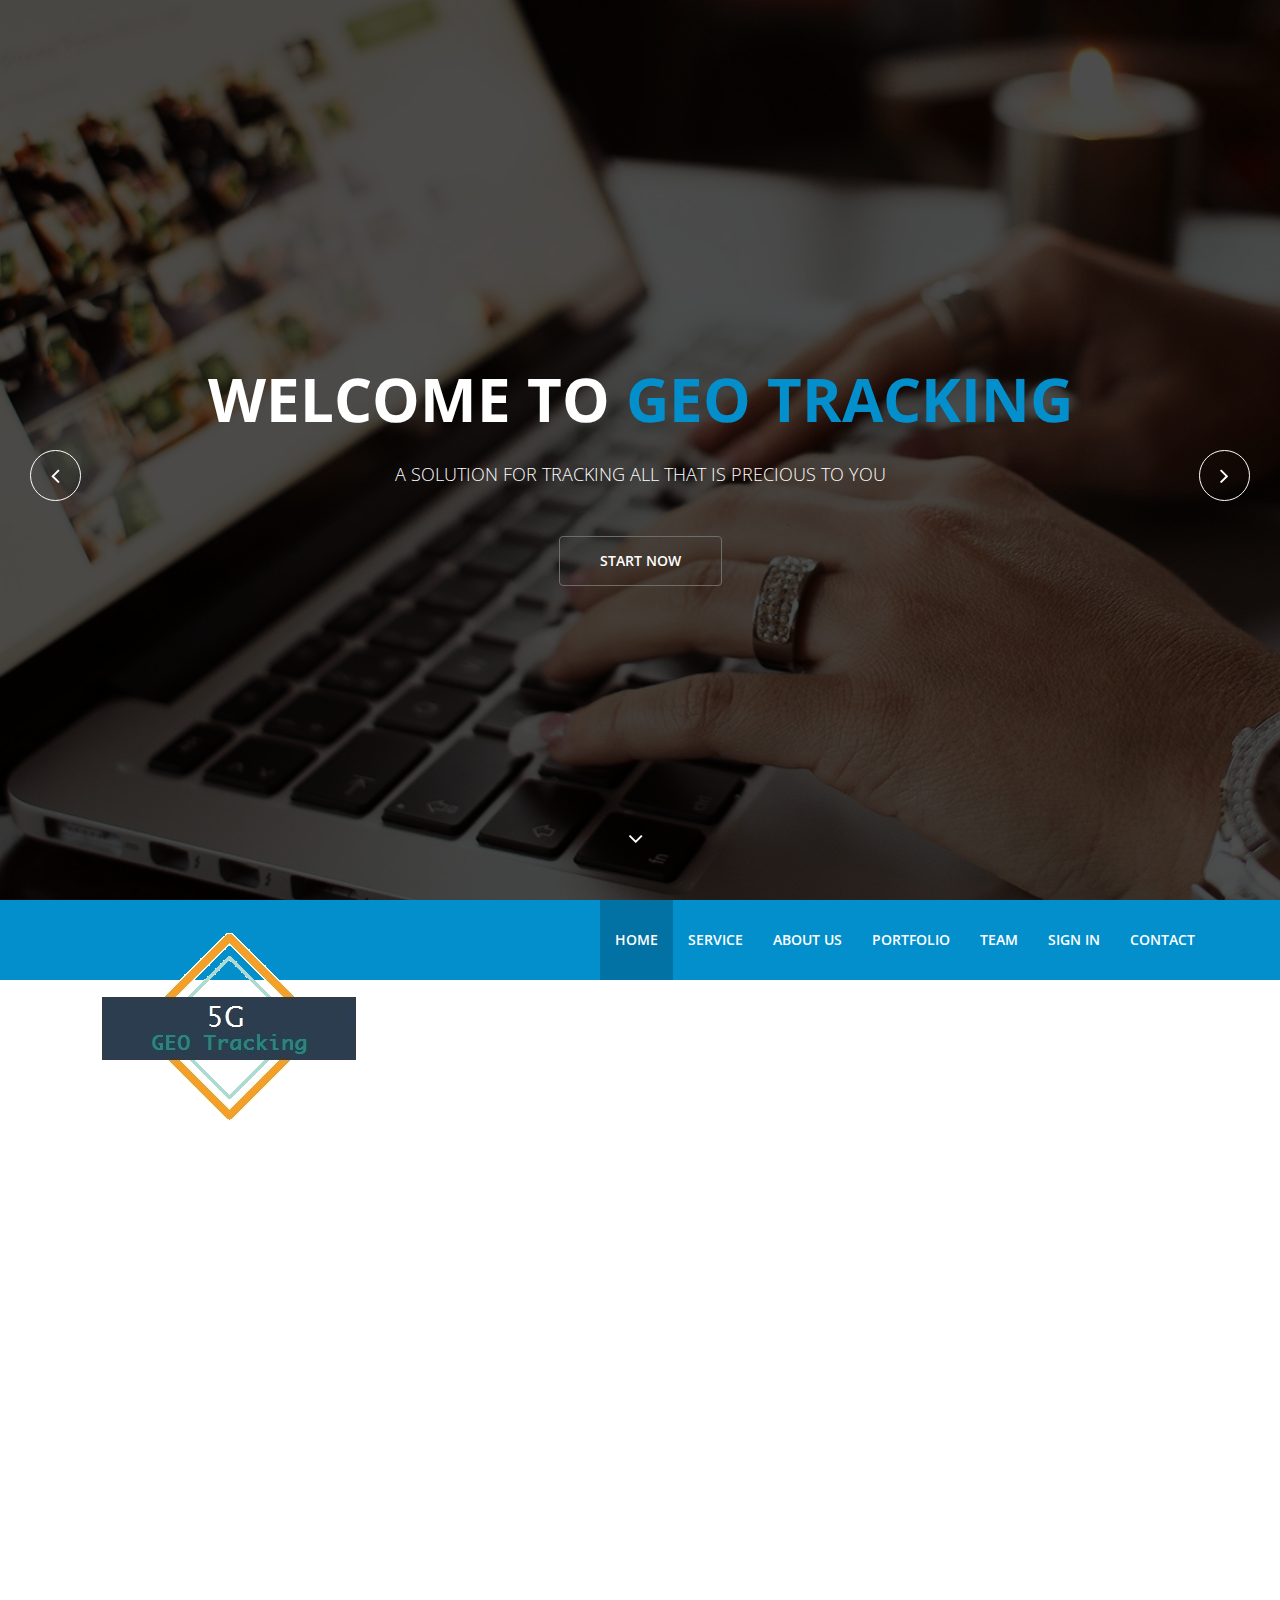
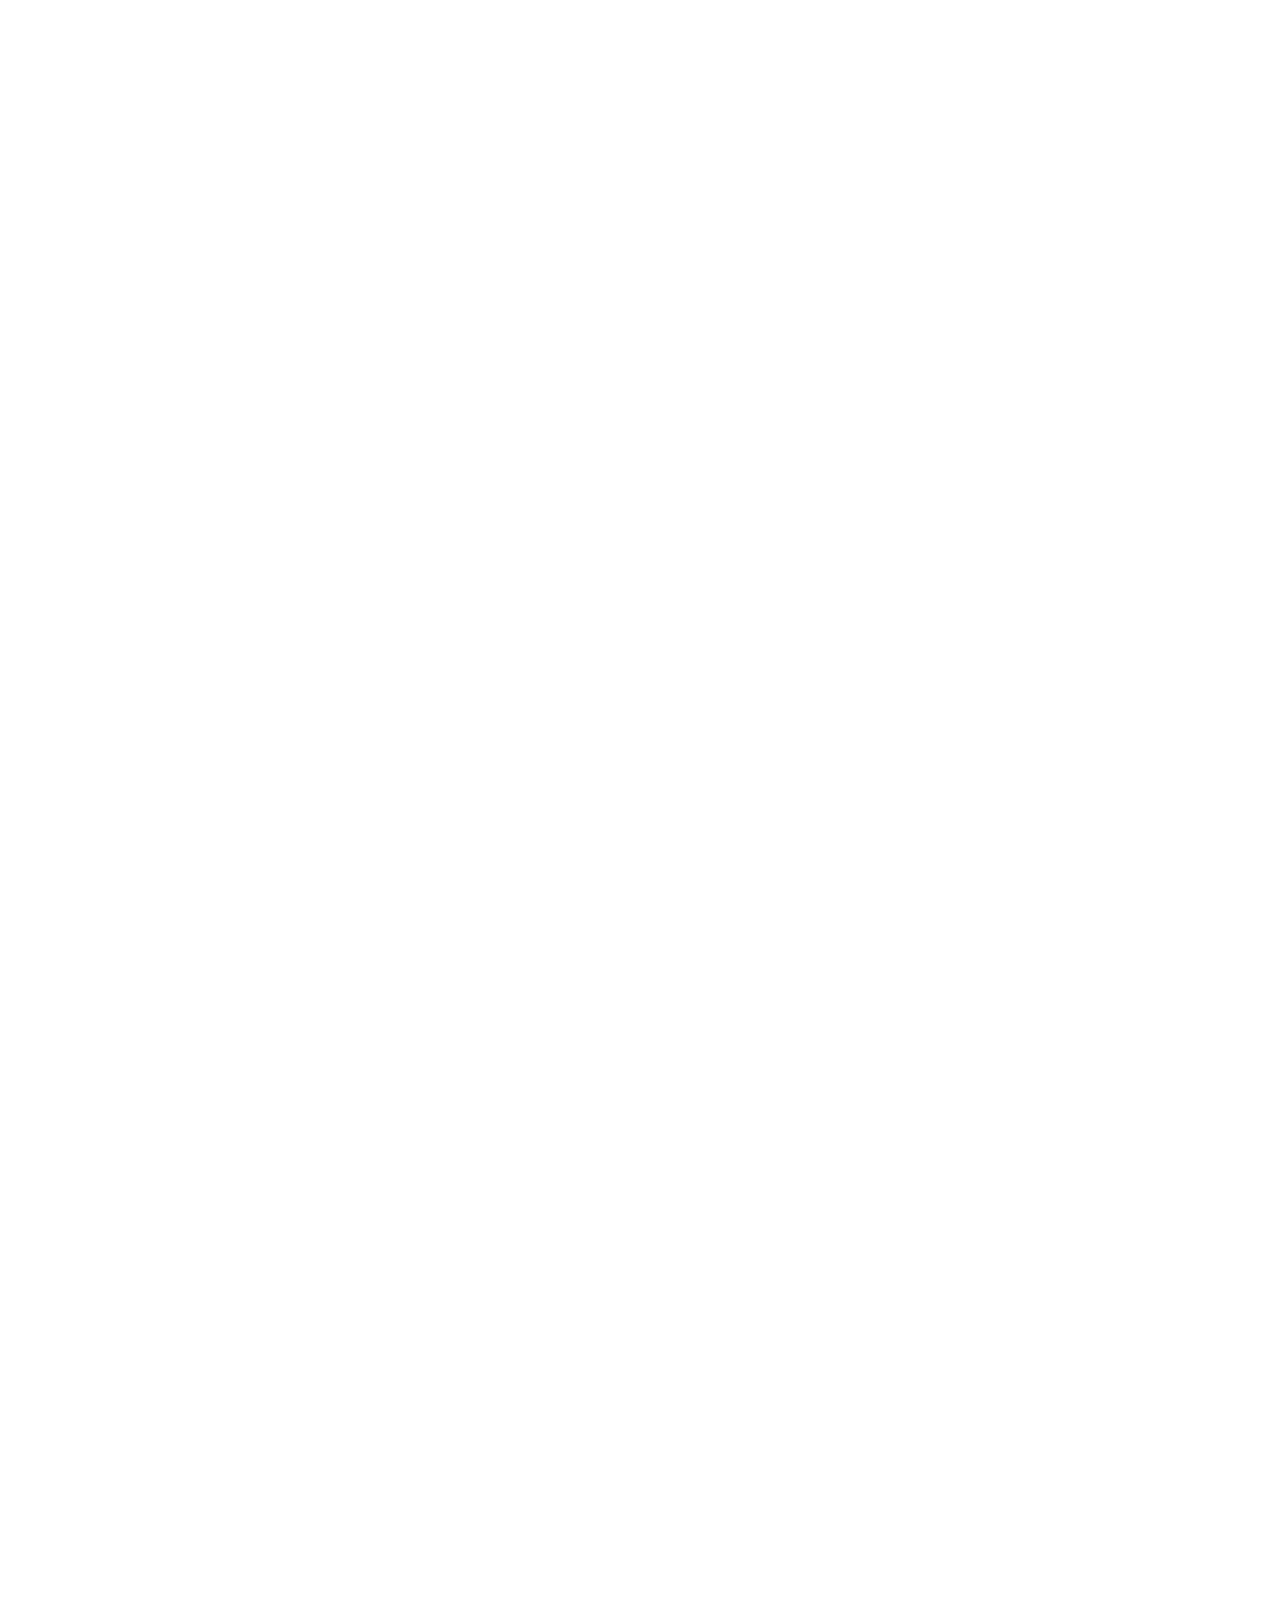
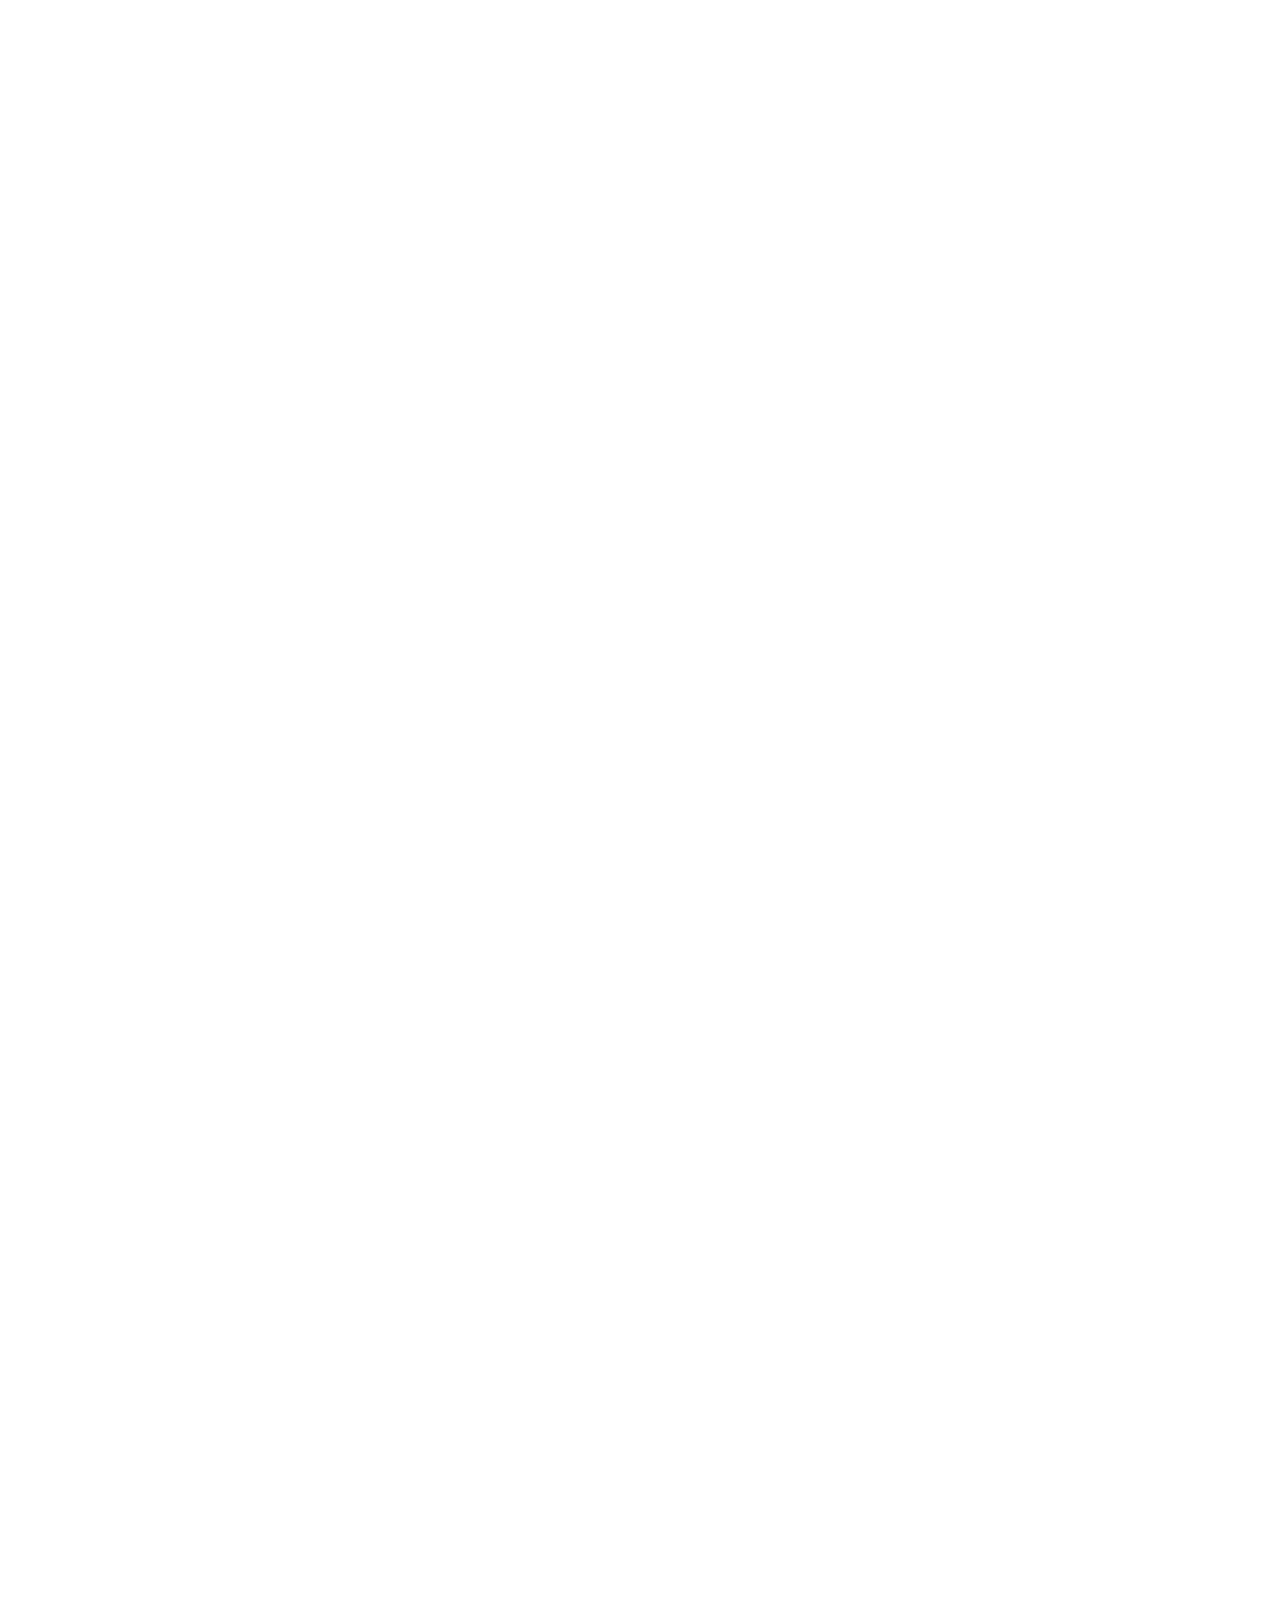
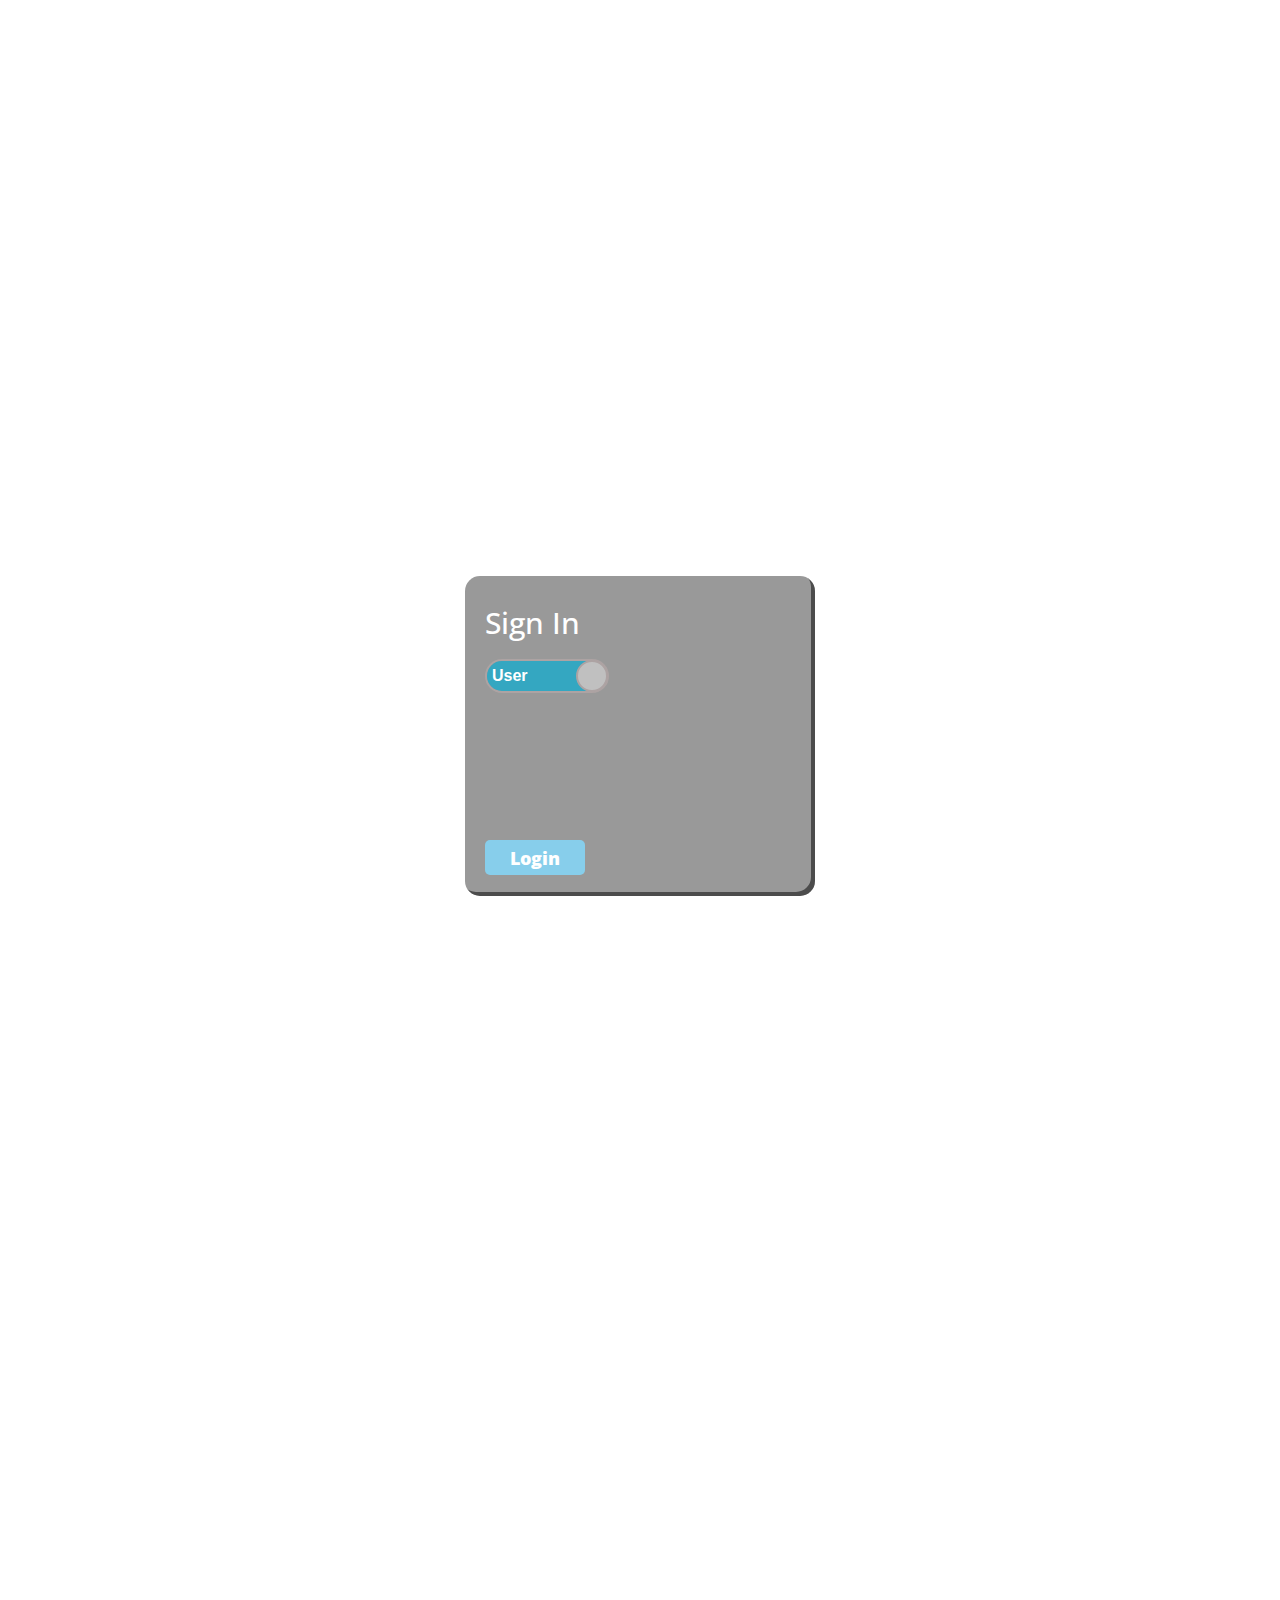
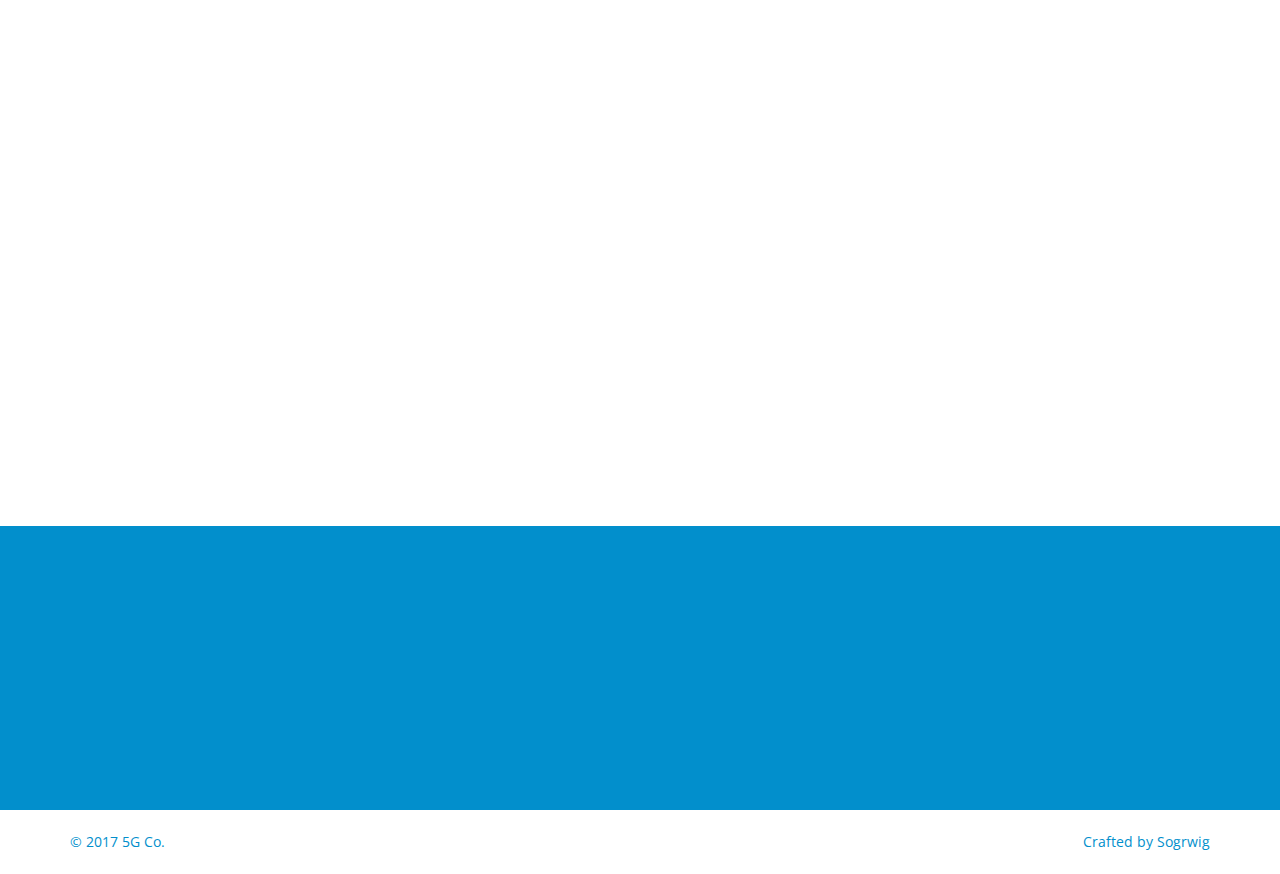
==== WebPages/Startpage/index.html @ 7ef36317 "page renamings" ====
<!DOCTYPE html>
<html lang="en">
<head>
  <meta charset="utf-8">
  <meta name="viewport" content="width=device-width, initial-scale=1.0">
  <meta name="description" content="">
  <meta name="author" content="">
  <title>GEO Tracking | 5G</title>
  <link href="css/bootstrap.min.css" rel="stylesheet">
  <link href="css/animate.min.css" rel="stylesheet"> 
  <link href="css/font-awesome.min.css" rel="stylesheet">
  <link href="css/lightbox.css" rel="stylesheet">
  <link href="css/main.css" rel="stylesheet">
  <link id="css-preset" href="css/presets/preset1.css" rel="stylesheet">
  <link href="css/responsive.css" rel="stylesheet">
  <link href="css/login.css" rel="stylesheet">
  <!--[if lt IE 9]>
    <script src="js/html5shiv.js"></script>
    <script src="js/respond.min.js"></script>
  <![endif]-->
  
  <link href='http://fonts.googleapis.com/css?family=Open+Sans:300,400,600,700' rel='stylesheet' type='text/css'>
  <!--<link rel="shortcut icon" href="images/favicon.ico">-->
  <link rel="apple-touch-icon" sizes="57x57" href="images/apple-icon-57x57.png">
  <link rel="apple-touch-icon" sizes="60x60" href="images/apple-icon-60x60.png">
  <link rel="apple-touch-icon" sizes="72x72" href="images/apple-icon-72x72.png">
  <link rel="apple-touch-icon" sizes="76x76" href="images/apple-icon-76x76.png">
  <link rel="apple-touch-icon" sizes="114x114" href="images/apple-icon-114x114.png">
  <link rel="apple-touch-icon" sizes="120x120" href="images/apple-icon-120x120.png">
  <link rel="apple-touch-icon" sizes="144x144" href="images/apple-icon-144x144.png">
  <link rel="apple-touch-icon" sizes="152x152" href="images/apple-icon-152x152.png">
  <link rel="apple-touch-icon" sizes="180x180" href="images/apple-icon-180x180.png">
  <link rel="icon" type="image/png" sizes="192x192"  href="images/android-icon-192x192.png">
  <link rel="icon" type="image/png" sizes="32x32" href="images/favicon-32x32.png">
  <link rel="icon" type="image/png" sizes="96x96" href="images/favicon-96x96.png">
  <link rel="icon" type="image/png" sizes="16x16" href="images/favicon-16x16.png">
  <link rel="manifest" href="images/manifest.json">
  <meta name="msapplication-TileColor" content="#ffffff">
  <meta name="msapplication-TileImage" content="images/ms-icon-144x144.png">
  <meta name="theme-color" content="#ffffff">
  
  <!--<script src='https://www.google.com/recaptcha/api.js'></script>-->
</head><!--/head-->

<body>

  <!--.preloader-->
  <div class="preloader"> <i class="fa fa-circle-o-notch fa-spin"></i></div>
  <!--/.preloader-->

  <header id="home">
    <div id="home-slider" class="carousel slide carousel-fade" data-ride="carousel">
      <div class="carousel-inner">
        <div class="item active" style="background-image: url(images/slider/1.jpg)">
          <div class="caption">
            <h1 class="animated fadeInLeftBig">Welcome to <span>GEO Tracking</span></h1>
            <p class="animated fadeInRightBig">A solution for tracking all that is precious to you</p>
            <a data-scroll class="btn btn-start animated fadeInUpBig" href="#services">Start now</a>
          </div>
        </div>
        <div class="item" style="background-image: url(images/slider/2.jpg)">
          <div class="caption">
            <h1 class="animated fadeInLeftBig">Protect your precious <span>Vehicle</span></h1>
            <p class="animated fadeInRightBig">GEO Tracking</p>
            <a data-scroll class="btn btn-start animated fadeInUpBig" href="#services">Start now</a>
          </div>
        </div>
        <div class="item" style="background-image: url(images/slider/3.jpg)">
          <div class="caption">
            <h1 class="animated fadeInLeftBig">Keep an eye over your entire <span>Truck Fleet</span></h1>
            <p class="animated fadeInRightBig">GEO Tracking</p>
            <a data-scroll class="btn btn-start animated fadeInUpBig" href="#services">Start now</a>
          </div>
        </div>
		<div class="item" style="background-image: url(images/slider/3.jpg)">
          <div class="caption">
            <h1 class="animated fadeInLeftBig">Easily find your <span>Lost Pet</span></h1>
            <p class="animated fadeInRightBig">GEO Tracking</p>
            <a data-scroll class="btn btn-start animated fadeInUpBig" href="#services">Start now</a>
          </div>
        </div>
		<div class="item" style="background-image: url(images/slider/3.jpg)">
          <div class="caption">
            <h1 class="animated fadeInLeftBig">Keep an eye over your <span>Naughty Child</span></h1>
            <p class="animated fadeInRightBig">GEO Tracking</p>
            <a data-scroll class="btn btn-start animated fadeInUpBig" href="#services">Start now</a>
		  </div>
        </div>
      </div>
      <a class="left-control" href="#home-slider" data-slide="prev"><i class="fa fa-angle-left"></i></a>
      <a class="right-control" href="#home-slider" data-slide="next"><i class="fa fa-angle-right"></i></a>

      <a id="tohash" href="#services"><i class="fa fa-angle-down"></i></a>

    </div><!--/#home-slider-->
    <div class="main-nav">
      <div class="container">
        <div class="navbar-header">
          <button type="button" class="navbar-toggle" data-toggle="collapse" data-target=".navbar-collapse">
            <span class="sr-only">Toggle navigation</span>
            <span class="icon-bar"></span>
            <span class="icon-bar"></span>
            <span class="icon-bar"></span>
          </button>
          <a class="navbar-brand" href="index.html">
            <h1><img class="img-responsive" src="images/logo.png" alt="logo"></h1>
          </a>                    
        </div>
        <div class="collapse navbar-collapse">
          <ul class="nav navbar-nav navbar-right">                 
            <li class="scroll active"><a href="#home">Home</a></li>
            <li class="scroll"><a href="#services">Service</a></li> 
            <li class="scroll"><a href="#about-us">About Us</a></li>                     
            <li class="scroll"><a href="#portfolio">Portfolio</a></li>
            <li class="scroll"><a href="#team">Team</a></li>
            <li class="scroll"><a href="#sign-in">Sign In</a></li>
            <li class="scroll"><a href="#contact">Contact</a></li>       
          </ul>
        </div>
      </div>
    </div><!--/#main-nav-->
  </header><!--/#home-->
  <section id="services">
    <div class="container">
      <div class="heading wow fadeInUp" data-wow-duration="1000ms" data-wow-delay="300ms">
        <div class="row">
          <div class="text-center col-sm-8 col-sm-offset-2">
            <h2>Our Services</h2>
            <p>Lorem ipsum dolor sit amet, consectetur adipisicing elit, sed do eiusmod tempor incididunt ut labore et dolore magna aliqua ut enim ad minim veniam</p>
          </div>
        </div> 
      </div>
      <div class="text-center our-services">
        <div class="row">
          <div class="col-sm-4 wow fadeInDown" data-wow-duration="1000ms" data-wow-delay="300ms">
            <div class="service-icon">
              <i class="fa fa-flask"></i>
            </div>
            <div class="service-info">
              <h3>Brand Identity</h3>
              <p>Lorem ipsum dolor sit amet, consectetur adipisicing elit, sed do eiusmod tempor incididunt ut labore et dolore</p>
            </div>
          </div>
          <div class="col-sm-4 wow fadeInDown" data-wow-duration="1000ms" data-wow-delay="450ms">
            <div class="service-icon">
              <i class="fa fa-umbrella"></i>
            </div>
            <div class="service-info">
              <h3>Creative Idea</h3>
              <p>Lorem ipsum dolor sit amet, consectetur adipisicing elit, sed do eiusmod tempor incididunt ut labore et dolore</p>
            </div>
          </div>
          <div class="col-sm-4 wow fadeInDown" data-wow-duration="1000ms" data-wow-delay="550ms">
            <div class="service-icon">
              <i class="fa fa-cloud"></i>
            </div>
            <div class="service-info">
              <h3>Awesome Support</h3>
              <p>Lorem ipsum dolor sit amet, consectetur adipisicing elit, sed do eiusmod tempor incididunt ut labore et dolore</p>
            </div>
          </div>
          <div class="col-sm-4 wow fadeInUp" data-wow-duration="1000ms" data-wow-delay="650ms">
            <div class="service-icon">
              <i class="fa fa-coffee"></i>
            </div>
            <div class="service-info">
              <h3>Professional Design</h3>
              <p>Lorem ipsum dolor sit amet, consectetur adipisicing elit, sed do eiusmod tempor incididunt ut labore et dolore</p>
            </div>
          </div>
          <div class="col-sm-4 wow fadeInUp" data-wow-duration="1000ms" data-wow-delay="750ms">
            <div class="service-icon">
              <i class="fa fa-bitbucket"></i>
            </div>
            <div class="service-info">
              <h3>App Development</h3>
              <p>Lorem ipsum dolor sit amet, consectetur adipisicing elit, sed do eiusmod tempor incididunt ut labore et dolore</p>
            </div>
          </div>
          <div class="col-sm-4 wow fadeInUp" data-wow-duration="1000ms" data-wow-delay="850ms">
            <div class="service-icon">
              <i class="fa fa-gift"></i>
            </div>
            <div class="service-info">
              <h3>Clean Code</h3>
              <p>Lorem ipsum dolor sit amet, consectetur adipisicing elit, sed do eiusmod tempor incididunt ut labore et dolore</p>
            </div>
          </div>
        </div>
      </div>
    </div>
  </section><!--/#services-->
  <section id="about-us" class="parallax">
    <div class="container">
      <div class="row">
        <div class="col-sm-6">
          <div class="about-info wow fadeInUp" data-wow-duration="1000ms" data-wow-delay="300ms">
            <h2>About us</h2>
            <p>Lorem ipsum dolor sit amet, consectetur adipisicing elit, sed do eiusmod tempor incididunt ut labore et dolore magna aliqua. Ut enim ad minim veniam, quis nostrud exercitation.Ullamco laboris nisi ut aliquip ex ea commodo consequat. </p>
            <p>Duis aute irure dolor in reprehenderit in voluptate velit esse cillum dolore eu fugiat nulla pariatur. Excepteur sint occaecat cupidatat non proident, sunt in culpa qui officia deserunt mollit anim id est laborum. Sed ut perspiciatis unde omnis iste. Lorem ipsum dolor sit amet, consectetur adipisicing elit, sed do eiusmod tempor incididunt ut labore et dolore magna aliqua.</p>
          </div>
        </div>
        <div class="col-sm-6">
          <div class="our-skills wow fadeInDown" data-wow-duration="1000ms" data-wow-delay="300ms">
            <div class="single-skill wow fadeInDown" data-wow-duration="1000ms" data-wow-delay="300ms">
              <p class="lead">User Experiances</p>
              <div class="progress">
                <div class="progress-bar progress-bar-primary six-sec-ease-in-out" role="progressbar"  aria-valuetransitiongoal="95">95%</div>
              </div>
            </div>
            <div class="single-skill wow fadeInDown" data-wow-duration="1000ms" data-wow-delay="400ms">
              <p class="lead">Web Design</p>
              <div class="progress">
                <div class="progress-bar progress-bar-primary six-sec-ease-in-out" role="progressbar"  aria-valuetransitiongoal="75">75%</div>
              </div>
            </div>
            <div class="single-skill wow fadeInDown" data-wow-duration="1000ms" data-wow-delay="500ms">
              <p class="lead">Programming</p>
              <div class="progress">
                <div class="progress-bar progress-bar-primary six-sec-ease-in-out" role="progressbar"  aria-valuetransitiongoal="60">60%</div>
              </div>
            </div>
            <div class="single-skill wow fadeInDown" data-wow-duration="1000ms" data-wow-delay="600ms">
              <p class="lead">Fun</p>
              <div class="progress">
                <div class="progress-bar progress-bar-primary six-sec-ease-in-out" role="progressbar"  aria-valuetransitiongoal="85">85%</div>
              </div>
            </div>
          </div>
        </div>
      </div>
    </div>
  </section><!--/#about-us-->

  <section id="portfolio">
    <div class="container">
      <div class="row">
        <div class="heading text-center col-sm-8 col-sm-offset-2 wow fadeInUp" data-wow-duration="1000ms" data-wow-delay="300ms">
          <h2>Our Portfolio</h2>
          <p>GEO Tracking is a GPS tracking system designed to track any type of objects equiped with a supported tracker, but it goes beyond in 
		  ensuring the safety of your beloved ones, finding them whenever you want. Various options are provided at nominal rates.</p>
		  <p>It serves not only as a simple tool to track objects online, but it can also be a lifesaver. The devices that are integrated 
		  with our system can ensure tracking of almost any object be it vehicles, or livings. Be it tracking of Children or even Pets, our services 
		  are very broadly designed to capture and serve all aspects that need to be considered.</p>
        </div>
      </div> 
    </div>
    <div class="container-fluid">
      <div class="row">
        <div class="col-sm-3">
          <div class="folio-item wow fadeInRightBig" data-wow-duration="1000ms" data-wow-delay="300ms">
            <div class="folio-image">
              <img class="img-responsive" src="images/portfolio/1.jpg" alt="">
            </div>
            <div class="overlay">
              <div class="overlay-content">
                <div class="overlay-text">
                  <div class="folio-info">
                    <h3>Dog Tracking</h3>
                    <!--<p>Design, Photography</p>-->
                  </div>
                  <div class="folio-overview">
                    <!--<span class="folio-link"><a class="folio-read-more" href="#" data-single_url="portfolio-single.html" ><i class="fa fa-link"></i></a></span>-->
                    <span class="folio-expand"><a href="images/portfolio/1.jpg" data-lightbox="portfolio"><i class="fa fa-search-plus"></i></a></span>
                  </div>
                </div>
              </div>
            </div>
          </div>
        </div>
        <div class="col-sm-3">
          <div class="folio-item wow fadeInLeftBig" data-wow-duration="1000ms" data-wow-delay="400ms">
            <div class="folio-image">
              <img class="img-responsive" src="images/portfolio/2.jpg" alt="">
            </div>
            <div class="overlay">
              <div class="overlay-content">
                <div class="overlay-text">
                  <div class="folio-info">
                    <h3>Dog Tracking</h3>
                  </div>
                  <div class="folio-overview">
                    <span class="folio-expand"><a href="images/portfolio/2.jpg" data-lightbox="portfolio"><i class="fa fa-search-plus"></i></a></span>
                  </div>
                </div>
              </div>
            </div>
          </div>
        </div>
        <div class="col-sm-3">
          <div class="folio-item wow fadeInRightBig" data-wow-duration="1000ms" data-wow-delay="500ms">
            <div class="folio-image">
              <img class="img-responsive" src="images/portfolio/3.jpg" alt="">
            </div>
            <div class="overlay">
              <div class="overlay-content">
                <div class="overlay-text">
                  <div class="folio-info">
                    <h3>Dog Tracking</h3>
                  </div>
                  <div class="folio-overview">
                    <span class="folio-expand"><a href="images/portfolio/3.jpg" data-lightbox="portfolio"><i class="fa fa-search-plus"></i></a></span>
                  </div>
                </div>
              </div>
            </div>
          </div>
        </div>
        <div class="col-sm-3">
          <div class="folio-item wow fadeInLeftBig" data-wow-duration="1000ms" data-wow-delay="600ms">
            <div class="folio-image">
              <img class="img-responsive" src="images/portfolio/4.jpg" alt="">
            </div>
            <div class="overlay">
              <div class="overlay-content">
                <div class="overlay-text">
                  <div class="folio-info">
                    <h3>Elderly Tracking</h3>
                  </div>
                  <div class="folio-overview">
                    <span class="folio-expand"><a href="images/portfolio/4.jpg" data-lightbox="portfolio"><i class="fa fa-search-plus"></i></a></span>
                  </div>
                </div>
              </div>
            </div>
          </div>
        </div>
        <div class="col-sm-3">
          <div class="folio-item wow fadeInRightBig" data-wow-duration="1000ms" data-wow-delay="700ms">
            <div class="folio-image">
              <img class="img-responsive" src="images/portfolio/5.jpg" alt="">
            </div>
            <div class="overlay">
              <div class="overlay-content">
                <div class="overlay-text">
                  <div class="folio-info">
                    <h3>Cat Tracking</h3>
                  </div>
                  <div class="folio-overview">
                    <span class="folio-expand"><a href="images/portfolio/5.jpg" data-lightbox="portfolio"><i class="fa fa-search-plus"></i></a></span>
                  </div>
                </div>
              </div>
            </div>
          </div>
        </div>
        <!--<div class="col-sm-3">
          <div class="folio-item wow fadeInLeftBig" data-wow-duration="1000ms" data-wow-delay="800ms">
            <div class="folio-image">
              <img class="img-responsive" src="images/portfolio/6.jpg" alt="">
            </div>
            <div class="overlay">
              <div class="overlay-content">
                <div class="overlay-text">
                  <div class="folio-info">
                    <h3>Fleet Tracking</h3>
                  </div>
                  <div class="folio-overview">
                    <span class="folio-expand"><a href="images/portfolio/6.jpg" data-lightbox="portfolio"><i class="fa fa-search-plus"></i></a></span>
                  </div>
                </div>
              </div>
            </div>
          </div>
        </div>-->
        <div class="col-sm-3">
          <div class="folio-item wow fadeInRightBig" data-wow-duration="1000ms" data-wow-delay="900ms">
            <div class="folio-image">
              <img class="img-responsive" src="images/portfolio/7.jpg" alt="">
            </div>
            <div class="overlay">
              <div class="overlay-content">
                <div class="overlay-text">
                  <div class="folio-info">
                    <h3>Fleet Tracking</h3>
                  </div>
                  <div class="folio-overview">
                    <span class="folio-expand"><a href="images/portfolio/7.jpg" data-lightbox="portfolio"><i class="fa fa-search-plus"></i></a></span>
                  </div>
                </div>
              </div>
            </div>
          </div>
        </div>
        <div class="col-sm-3">
          <div class="folio-item wow fadeInLeftBig" data-wow-duration="1000ms" data-wow-delay="1000ms">
            <div class="folio-image">
              <img class="img-responsive" src="images/portfolio/8.jpg" alt="">
            </div>
            <div class="overlay">
              <div class="overlay-content">
                <div class="overlay-text">
                  <div class="folio-info">
                    <h3>Fleet Tracking</h3>
                  </div>
                  <div class="folio-overview">
                    <span class="folio-expand"><a href="images/portfolio/8.jpg" data-lightbox="portfolio"><i class="fa fa-search-plus"></i></a></span>
                  </div>
                </div>
              </div>
            </div>
          </div>
        </div>
      </div>
    </div>
    <div id="portfolio-single-wrap">
      <div id="portfolio-single">
      </div>
    </div><!-- /#portfolio-single-wrap -->
  </section><!--/#portfolio-->

  <section id="team">
    <div class="container">
      <div class="row">
        <div class="heading text-center col-sm-8 col-sm-offset-2 wow fadeInUp" data-wow-duration="1200ms" data-wow-delay="300ms">
          <h2>The Team</h2>
          <p>Our Beliefs and Strengths are - Teamwork. Commitment. Professional Delivery.</p>
		  <p>Our experienced team of Developers, are committed, passionate and willing to be different and ready to provide solutions to match any customer requirement.</p>
        </div>
      </div>
      <div class="center team-members">
        <div class="row">
          <div class="col-sm-2">
            <div class="team-member wow flipInY" data-wow-duration="1000ms" data-wow-delay="300ms">
              <div class="member-image">
                <img class="img-responsive" src="images/team/giannakopoulos.JPG" alt="">
              </div>
              <div class="member-info">
                <h3>Giannakopoulos George</h3>
                <h4>Project Manager &amp; Developer</h4>
                <!--<p>test info...</p>-->
              </div>
              <!--<div class="social-icons">
                <ul>
                  <li><a class="facebook" href="#"><i class="fa fa-facebook"></i></a></li>
                  <li><a class="twitter" href="#"><i class="fa fa-twitter"></i></a></li>
                  <li><a class="linkedin" href="#"><i class="fa fa-linkedin"></i></a></li>
                  <li><a class="dribbble" href="#"><i class="fa fa-dribbble"></i></a></li>
                  <li><a class="rss" href="#"><i class="fa fa-rss"></i></a></li>
                </ul>
              </div>-->
            </div>
          </div>
          <div class="col-sm-2">
            <div class="team-member wow flipInY" data-wow-duration="1000ms" data-wow-delay="500ms">
              <div class="member-image">
                <img class="img-responsive" src="images/team/papakonstantinou.JPG" alt="">
              </div>
              <div class="member-info">
                <h3>Papakonstantinou George</h3>
                <h4>Developer &amp; Researcher</h4>
              </div>
            </div>
          </div>
          <div class="col-sm-2">
            <div class="team-member wow flipInY" data-wow-duration="1000ms" data-wow-delay="800ms">
              <div class="member-image">
                <img class="img-responsive" src="images/team/karanikas.JPG" alt="">
              </div>
              <div class="member-info">
                <h3>Karanikas George</h3>
                <h4>Developer</h4>
              </div>
            </div>
          </div>
          <div class="col-sm-2">
            <div class="team-member wow flipInY" data-wow-duration="1000ms" data-wow-delay="1100ms">
              <div class="member-image">
                <img class="img-responsive" src="images/team/glykas.jpg" alt="">
              </div>
              <div class="member-info">
                <h3>Glykas George</h3>
                <h4>Developer</h4>
              </div>
            </div>
          </div>
		  <div class="col-sm-2">
            <div class="team-member wow flipInY" data-wow-duration="1000ms" data-wow-delay="1100ms">
              <div class="member-image">
                <img class="img-responsive" src="images/team/zikas.jpg" alt="">
              </div>
              <div class="member-info">
                <h3>Zikas George</h3>
                <h4>Graphics Designer</h4>
              </div>
            </div>
          </div>
        </div>
      </div>            
    </div>
  </section><!--/#team-->

  <!--<section id="features" class="parallax">
    <div class="container">
      <div class="row count">
        <div class="col-sm-3 col-xs-6 wow fadeInLeft" data-wow-duration="1000ms" data-wow-delay="300ms">
          <i class="fa fa-user"></i>
          <h3 class="timer">4000</h3>
          <p>Happy Clients</p>
        </div>
        <div class="col-sm-3 col-xs-6 wow fadeInLeft" data-wow-duration="1000ms" data-wow-delay="500ms">
          <i class="fa fa-desktop"></i>
          <h3 class="timer">200</h3>                    
          <p>Modern Websites</p>
        </div> 
        <div class="col-sm-3 col-xs-6 wow fadeInLeft" data-wow-duration="1000ms" data-wow-delay="700ms">
          <i class="fa fa-trophy"></i>
          <h3 class="timer">10</h3>                    
          <p>WINNING AWARDS</p>
        </div> 
        <div class="col-sm-3 col-xs-6 wow fadeInLeft" data-wow-duration="1000ms" data-wow-delay="900ms">
          <i class="fa fa-comment-o"></i>                    
          <h3>24/7</h3>
          <p>Fast Support</p>
        </div>                 
      </div>
    </div>
  </section>--><!--/#features-->

  <section id="pricing">
    <div class="container">
      <div class="row">
        <div class="heading text-center col-sm-8 col-sm-offset-2 wow fadeInUp" data-wow-duration="1200ms" data-wow-delay="300ms">
          <h2>Pricing Table</h2>
          <p>Choose plan that best fits your needs. Move to higher plan as your fleet grows or your needs change</p>
        </div>
      </div>
      <div class="pricing-table">
        <div class="row">
          <div class="col-sm-3">
            <div class="single-table featured wow flipInY" data-wow-duration="1000ms" data-wow-delay="300ms">
              <h3>Individual</h3>
              <div class="price">
				$15<span> Initial</span> 
				<br>
                $6<span>/Month</span> 
				<br>
				<span><b>General Use</b></span> 			
              </div>
              <ul>
                <li>Standalone / 1 Week Battery</li>
                <li>With USB Charger</li>
                <li>With Magnetic Holder</li>
              </ul>
              <!--<a href="#" class="btn btn-lg btn-primary">Sign up</a>-->
            </div>
          </div>
          <div class="col-sm-3">
            <div class="single-table wow flipInY" data-wow-duration="1000ms" data-wow-delay="500ms">
              <h3>Animal Friend</h3>
              <div class="price">
                $40<span> Initial</span> 
				<br>
                $7<span>/Month</span> 
				<br>
				<span><b>1 Pet Tracking</b></span> 	                              
              </div>
              <ul>
			     <li>Standalone / 1 Week Battery</li>
                <li>With USB Charger</li>
				 <li>With Colar</li>
                <li>Waterproof</li>
                <li>Dustproof</li>
              </ul>
            </div>
          </div>
          <div class="col-sm-3">
            <div class="single-table wow flipInY" data-wow-duration="1000ms" data-wow-delay="800ms">
              <h3>Vehicle Worried</h3>
              <div class="price">
                $60<span> Initial</span> 
				<br>
                $8<span>/Month</span> 
				<br>
				<span><b>1 Vehicle Tracking</b></span> 	                              
              </div>
              <ul>
                <li>Free Installation</li>
				<li>With Power Adapter</li>
                <li>High Temperature Resistant</li>
                <li>Waterproof</li>
                <li>Full Metal Housing</li>
              </ul>
            </div>
          </div>
          <div class="col-sm-3">
            <div class="single-table wow flipInY" data-wow-duration="1000ms" data-wow-delay="1100ms">
              <h3>Professional</h3>
              <div class="price">
                $250<span> Initial</span> 
				<br>
                $35<span>/Month</span> 
				<br>
				<span><b>5 Vehicle Tracking</b></span> 	                   
              </div>
              <ul>
                <li>Free Installation</li>
				<li>With Power Adapter</li>
                <li>High Temperature Resistant</li>
                <li>Waterproof</li>
                <li>Full Metal Housing</li>
				<li>Special Price</li>
              </ul>
            </div>
          </div>
        </div>
      </div>
    </div>
  </section><!--/#pricing-->


  <section id="sign-in">
	<section id="contact-us" class="parallax">
		<div class="container">
			<div class="aa">
				<h2>Sign In</h2>
				<form class="form-signin" method="POST" action="php/login.php">
					<div class="onoffswitch">
						<input type="checkbox" name="onoffswitch" class="onoffswitch-checkbox" id="myonoffswitch" checked>
						<label class="onoffswitch-label" for="myonoffswitch">
							<span class="onoffswitch-inner"></span>
							<span class="onoffswitch-switch"></span>
						</label>
					</div>
					<br>
					<input type="text" name="user" class="form-control" placeholder="Username....">
					<br>
					<input type="password" name="pass" id="inputPassword" class="form-control" placeholder="Password..." required>
					<br>
					<input id="button" type="submit" name="submit" value=Login>
					<!--class="btn btn-lg btn-primary btn-block"-->
					<!--<div class="g-recaptcha" data-sitekey="6Le-cBoUAAAAACB_XNV3aySTA-RICEoY4eFaghPb"></div>-->
				</form>
			</div>
		</section>
    </div>
  </section><!--/#sign_in-->

  <section id="contact">
    <div id="google-map" class="wow fadeIn" data-latitude="37.9959449" data-longitude="23.7320951" data-wow-duration="1000ms" data-wow-delay="400ms"></div>
    <div id="twitter" class="parallax">
      <div class="container">
        <div class="row">
          <div class="heading text-center col-sm-8 col-sm-offset-2 wow fadeInUp" data-wow-duration="1000ms" data-wow-delay="300ms">
            <h2>Contact Us</h2>
            <p>Get in touch with GEO Tracking Team, one of the best GPS tracking platforms in the world.</p>
          </div>
        </div>
        <div class="contact-form wow fadeIn" data-wow-duration="1000ms" data-wow-delay="600ms">
          <div class="row">
            <div class="col-sm-6">
              <form id="main-contact-form" name="contact-form" method="post" action="#">
                <div class="row  wow fadeInUp" data-wow-duration="1000ms" data-wow-delay="300ms">
                  <div class="col-sm-6">
                    <div class="form-group">
                      <input type="text" name="name" class="form-control" placeholder="Name" required="required">
                    </div>
                  </div>
                  <div class="col-sm-6">
                    <div class="form-group">
                      <input type="email" name="email" class="form-control" placeholder="Email Address" required="required">
                    </div>
                  </div>
                </div>
                <div class="form-group">
                  <input type="text" name="subject" class="form-control" placeholder="Subject" required="required">
                </div>
                <div class="form-group">
                  <textarea name="message" id="message" class="form-control" rows="4" placeholder="Enter your message" required="required"></textarea>
                </div>                        
                <div class="form-group">
                  <button type="submit" class="btn-submit">Send Now</button>
                </div>
              </form>   
            </div>
            <div class="col-sm-6">
              <div class="contact-info wow fadeInUp" data-wow-duration="1000ms" data-wow-delay="300ms">
                <p>GEO Tracking pays great attention to its customers comments. We gladly accept any criticism and 
				always listen and respond with attention to everybody.</p>
				<p>Also if you want to make an inquiry for a non listed product, or a specialised offer, do not hesitate to contact us! </p>
                <ul class="address">
                  <li><i class="fa fa-map-marker"></i> <span> Address:</span> 4 Pellinis St. </li>
                  <li><i class="fa fa-phone"></i> <span> Phone:</span> +30 210 999 9999  </li>
                  <li><i class="fa fa-envelope"></i> <span> Email:</span><a href="mailto:someone@yoursite.com"> support@geo_tracking.com</a></li>
                  <li><i class="fa fa-globe"></i> <span> Website:</span> <a href="#">www.i_dont_know.com</a></li>
                </ul>
              </div>                            
            </div>
          </div>
        </div>
      </div>
    </div>        
  </section><!--/#contact-->
  <footer id="footer">
    <div class="footer-top wow fadeInUp" data-wow-duration="1000ms" data-wow-delay="300ms">
      <div class="container text-center">
        <div class="footer-logo">
          <a href="index.html"><img class="img-responsive" src="images/logo.png" alt=""></a>
        </div>
        <!--<div class="social-icons">
          <ul>
            <li><a class="envelope" href="#"><i class="fa fa-envelope"></i></a></li>
            <li><a class="twitter" href="#"><i class="fa fa-twitter"></i></a></li> 
            <li><a class="dribbble" href="#"><i class="fa fa-dribbble"></i></a></li>
            <li><a class="facebook" href="#"><i class="fa fa-facebook"></i></a></li>
            <li><a class="linkedin" href="#"><i class="fa fa-linkedin"></i></a></li>
            <li><a class="tumblr" href="#"><i class="fa fa-tumblr-square"></i></a></li>
          </ul>
        </div>-->
      </div>
    </div>
    <div class="footer-bottom">
      <div class="container">
        <div class="row">
          <div class="col-sm-6">
            <p>&copy; 2017 5G Co.</p>
          </div>
          <div class="col-sm-6">
            <p class="pull-right">Crafted by <a href="http://www.mc-class.gr/user/profile.php?id=3149">Sogrwig</a></p>
          </div>
        </div>
      </div>
    </div>
  </footer>

  <script type="text/javascript" src="js/jquery.js"></script>
  <script type="text/javascript" src="js/bootstrap.min.js"></script>
  <script type="text/javascript" src="https://maps.googleapis.com/maps/api/js?key=AIzaSyDHDcpQOKwPI_-DSmat_pI03h4186-0-2A&callback=initMap"></script>
  <script type="text/javascript" src="js/jquery.inview.min.js"></script>
  <script type="text/javascript" src="js/wow.min.js"></script>
  <script type="text/javascript" src="js/mousescroll.js"></script>
  <script type="text/javascript" src="js/smoothscroll.js"></script>
  <script type="text/javascript" src="js/jquery.countTo.js"></script>
  <script type="text/javascript" src="js/lightbox.min.js"></script>
  <script type="text/javascript" src="js/main.js"></script>

</body>
</html>
---- WebPages/Startpage/css/main.css ----
/*************************
*******Typography******
**************************/

body {
  font-family: 'Open Sans', sans-serif;
  font-size: 14px;
  line-height: 24px;
  color: #666;
  background-color: #fff;
}

h1, h2, h3, h4, h5, h6 {
  color: #333;
}

h2 {
  font-size: 30px;
  margin-bottom: 20px;
}

h3 {
  font-size: 18px;
}

.parallax {
  background-size: cover;
  background-repeat: no-repeat;
  background-position: center;
  background-attachment: fixed;
}

.parallax,
.parallax h1,
.parallax h2,
.parallax h3,
.parallax h4,
.parallax h5,
.parallax h6 {
  color: #fff;
}

.parallax input[type="text"],
.parallax input[type="text"]:hover,
.parallax input[type="email"],
.parallax input[type="email"]:hover,
.parallax input[type="url"],
.parallax input[type="url"]:hover,
.parallax input[type="password"],
.parallax input[type="password"]:hover,
.parallax textarea,
.parallax textarea:hover {
  font-weight: 300;
  color: #fff;
}

.btn {
  border: 0;
  border-radius: 0;
}

.btn.btn-primary:hover {
  background-color: #017fb5;
}

.navbar-nav li a:hover, 
.navbar-nav li a:focus {
  outline:none;
  outline-offset: 0;
  text-decoration:none;  
  background: transparent;
}

a {
  text-decoration: none;
  -webkit-transition: 300ms;
  -moz-transition: 300ms;
  -o-transition: 300ms;
  transition: 300ms;
}

a:focus, 
a:hover {
  text-decoration: none;
  outline: none
}

section {
  padding: 90px 0;
}

.heading {
  padding-bottom:90px;
}

.preloader {
  position: fixed;
  top: 0;
  left: 0;
  right: 0;
  bottom: 0;
  z-index: 999999;
  background: #fff;
}

.preloader > i {
  position: absolute;
  font-size: 36px;
  line-height: 36px;
  top: 50%;
  left: 50%;
  height: 36px;
  width: 36px;
  margin-top: -15px;
  margin-left: -15px;
  display: inline-block;
}


/*************************
********Home CSS**********
**************************/
#home-slider {
  overflow: hidden;
  position: relative;
}

#home-slider .caption {
  position: absolute;
  top: 50%;
  margin-top: -104px;
  left: 0;
  right: 0;
  text-align: center;
  text-transform: uppercase;
  z-index: 15;
  font-size: 18px;
  font-weight: 300;
  color: #fff;
}

#home-slider .caption h1 {
  color: #fff;
  font-size: 60px;
  font-weight: 700;
  margin-bottom: 30px;
}

.caption .btn-start {
  color: #fff;
  font-size: 14px;
  font-weight: 600;
  padding:14px 40px;
  border: 1px solid #6e6d6c;
  border-radius: 4px;
  margin-top: 40px;
}

.caption .btn-start:hover {
  color: #fff
}

.carousel-fade .carousel-inner .item {
  opacity: 0;
  -webkit-transition-property: opacity;
  transition-property: opacity;
  background-repeat: no-repeat;
  background-size: cover;
  height: 2037px;
}

.carousel-fade .carousel-inner .item:after {
  content: " ";
  position: absolute;
  top: 0;
  bottom: 0;
  left: 0;
  right: 0;
  background: rgba(0,0,0,.7);
}

.carousel-fade .carousel-inner .active {
  opacity: 1;
}
.carousel-fade .carousel-inner .active.left,
.carousel-fade .carousel-inner .active.right {
  left: 0;
  opacity: 0;
  z-index: 1;
}
.carousel-fade .carousel-inner .next.left,
.carousel-fade .carousel-inner .prev.right {
  opacity: 1;
}
.carousel-fade .carousel-control {
  z-index: 2;
}

.left-control, .right-control {
  position: absolute;
  top: 50%;
  height: 51px;
  width: 51px;
  line-height: 48px;
  border-radius: 50%;
  border:1px solid #fff;  
  z-index: 20;
  font-size: 24px;
  color: #fff;
  text-align: center;
  -webkit-transition: all 0.5s ease;
  -moz-transition: all 0.5s ease;
  -ms-transition: all 0.5s ease;
  -o-transition: all 0.5s ease;
  transition: all 0.5s ease;
}

.left-control {
  left: -51px
} 

.right-control {
  right: -51px;
}

.left-control:hover, 
.right-control:hover {
  color: #fff;
}

#home-slider:hover .left-control {
  left:30px
} 

#home-slider:hover .right-control {
  right:30px
}

#home-slider .fa-angle-down {
  position: absolute;
  left: 50%;
  bottom: 50px;
  color: #fff;
  display: inline-block;
  width: 24px;
  margin-left: -12px;
  font-size: 24px;
  line-height: 24px;
  z-index: 999;
  -webkit-animation: bounce 3000ms infinite;
  animation: bounce 3000ms infinite;
}

.navbar-right li a {
  color: #fff;
  text-transform: uppercase;
  font-size: 14px;
  font-weight: 600;
  padding-top: 30px;
  padding-bottom: 30px;
}

.navbar-right li.active a {
  background-color: rgba(0,0,0,.2);
}

.navbar-brand h1 {
  margin-top: 5px;
}

/*************************
********Service CSS*******
**************************/

.service-icon {
  border-radius: 4px;
  color: #fff;
  display: inline-block;
  font-size: 36px;
  height: 90px;
  line-height: 90px;
  width: 90px;  
  -webkit-transition: background-color 0.2s ease;
  transition: background-color 0.2s ease;
}

.our-services .col-sm-4:hover .service-icon {
  background-color: #333;
}

.our-services .col-sm-4 {
  border-right:1px solid #f2f2f2;
  border-bottom:1px solid #f2f2f2;
  padding-bottom: 50px;
}

.our-services .col-sm-4:nth-child(4), 
.our-services .col-sm-4:nth-child(5), 
.our-services .col-sm-4:nth-child(6) {
  border-bottom:0;
  padding-top: 60px;
}

.our-services .col-sm-4:nth-child(3), 
.our-services .col-sm-4:nth-child(6) {
  border-right:0;
}

.service-info h3 {
  margin-top: 35px;
}

/*************************
********About CSS*******
**************************/
#about-us {
  background-image: url(../images/about-bg.jpg);
  padding: 60px 0;
}

#about-us h2 {
  margin-top: 0;
  color: #fff;
}

#about-us .lead {
  font-size: 16px;
  margin-bottom: 10px;
}

#about-us h1 {
  margin-bottom: 30px;
}

.progress{
  height: 20px;
  background-color: #fff;
  border-radius: 0;
  box-shadow: none;
  -webkit-box-shadow: none;
  margin-bottom: 25px;
}

.progress-bar{
  box-shadow: none;
  -webkit-box-shadow: none;
  text-align: right;
  padding-right: 12px;
  font-size: 12px;
  font-weight: 600;
}


.progress .progress-bar.six-sec-ease-in-out {
  -webkit-transition: width 2s ease-in-out;
  transition:  width 2s ease-in-out;
}

/*************************
********portfolio CSS*****
**************************/

#portfolio .container-fluid, 
#portfolio .col-sm-3  {
  overflow: hidden;
  padding: 0;
}

#portfolio .folio-item {
  position: relative;
}

#portfolio .overlay {
  background-color: #000;
  color: #fff; 
  left: 0;
  right:0;
  bottom:-100%;
  height: 0;
  position: absolute;
  text-align: center;
  opacity:0;  
  -webkit-transition: all 0.5s ease-in-out;
  transition: all 0.5s ease-in-out;
}

.overlay .overlay-content {
  display: table;
  height: 100%;
  width: 100%;
}

.overlay .overlay-text {
  display: table-cell;
  vertical-align: middle;
}

.overlay .folio-info {
  opacity: 0;
  margin-bottom: 75px;
  margin-top: -75px;
  -webkit-transition: all 1s ease-in-out;
  transition: all 1s ease-in-out;
}

.overlay .folio-info h3 {
  margin-top: 0;
  color: #fff;
}

.folio-overview a {
  font-size: 18px;
  color: #333;
  height: 50px;
  width: 50px;
  line-height: 50px;
  border-radius: 50%;
  background-color: #fff;
  display: inline-block;
  margin-top: 20px;
  margin-right: 5px;
}

.folio-overview a:hover {
  color: #fff;
}

.folio-overview .folio-expand {
  margin-top: -500px;
  margin-left: -500px;
}

.folio-image, .folio-overview .folio-expand {
  -webkit-transition: all 0.8s ease-in-out;
  transition: all 0.8s ease-in-out;
}

#portfolio .folio-item:hover .folio-image {
  -webkit-transform: scale(1.5) rotate(-15deg);
  transform: scale(1.5) rotate(-15deg);
}

.folio-image img {
  width: 100%;
}

#portfolio .folio-item:hover .overlay {
  opacity: 0.8;
  bottom: 0;
  height: 100%;
}

#portfolio .folio-item:hover .folio-overview .folio-expand {
  margin-top: 0;
  margin-left:0;
}

#portfolio .folio-item:hover .overlay .folio-info {
  opacity: 1;  
  margin-bottom:0;
  margin-top:0;
}


#single-portfolio {
  padding: 90px 0;
  background: #f5f5f5;
  position: relative;
}

#single-portfolio img {
  width: 100%;
  margin-bottom: 10px;
}

#single-portfolio .close-folio-item {
  position: absolute;
  top: 30px;
  font-size: 34px;
  width: 34px;
  height: 34px;
  left: 50%;
  color: #999;
  margin-left: -17px;
}

/*************************
*********Team CSS*********
**************************/
#team {
  padding-top: 0;
}

.team-members {
  margin-bottom: 25px;
}

.social-icons {
  margin-top:30px;
  text-align: center;
}

.social-icons ul {
  list-style: none;
  padding: 0;
  margin: 0;
  display: inline-block;
}

.social-icons ul li {
  float: left;
  margin-right: 8px;
}

.social-icons ul li:last-child {
  margin-right: 0;
}

.social-icons ul li a {
  color:#fff;
  background-color: #d9d9d9;
  height: 36px;
  width: 36px;
  line-height: 36px;
  display: block;
  font-size: 16px;
  opacity: 0.8;
}

.social-icons ul li a:hover {
  opacity: 1;
  -webkit-transform: scale(1.2);
  transform: scale(1.2);
}

.team-member {
  text-align: center;
  color: #333;
  font-size: 14px;
}

.team-member:hover .social-icons ul li a.facebook {
  background-color: #3b5999;
}
.team-member:hover .social-icons ul li a.twitter {
  background-color: #2ac6f7;
}
.team-member:hover .social-icons ul li a.dribbble {
  background-color: #ff5b92;
}
.team-member:hover .social-icons ul li a.linkedin {
  background-color: #036dc0;
}
.team-member:hover .social-icons ul li a.rss {
  background-color: #ff6b00;
}

#team .img-responsive {
  width: 100%;
}

.member-info h3 {
  margin-top: 35px;
}

.member-info h4 {
  font-size: 14px;
  margin-bottom: 15px;
  color: #999;
}


/*************************
*******Features CSS*******
**************************/
#features {
  text-align: center;
  background-image: url(../images/features-bg.jpg);
}

#features i {
  font-size: 48px;
}

#features h3 {
  margin-top: 15px;
  font-size: 30px;
  margin-bottom: 7px;
  color: #fff;
}

#features .slider-overlay {
  opacity: 0.8;
}


/*************************
*****Pricing Table CSS****
**************************/
.pricing-table {
  text-align: center;
}

.single-table {
  padding: 30px 20px 20px;
  border:1px solid #f2f2f2;
}

.single-table h3 {
  margin-top: 0;
  padding: 0;
  font-size: 18px;
  text-transform: uppercase;
  margin-bottom: 30px;
}

.price {
  font-size: 36px;
  line-height: 36px;
}

.price span {
  font-size: 14px;
  line-height: 14px;
}

.single-table ul {
  list-style: none;
  padding: 0;
  margin: 30px 0;
}

.single-table ul li {
  line-height: 30px;
}

.single-table.featured {  
  color: #fff;
}

.single-table.featured h3 { 
  color: #fff;
}

.single-table.featured .btn.btn-primary {
  background-color: #fff;
}

/*************************
********Twitter CSS*******
**************************/
#twitter {
  background-image: url(../images/twitter-bg.jpg);
}

#twitter > div {
  text-align: center;
  position: relative;
}

#twitter-carousel {
  position: relative;
  z-index: 15
}

.twitter-icon {
  position: relative;
  z-index: 15;
  color: #fff;
}

.twitter-icon .fa-twitter {
  font-size: 24px;
  height: 64px;
  width: 64px;
  line-height: 65px;
  border-radius: 50%; 
  position: relative;
}

.twitter-icon .fa-twitter:after {
  position: absolute;
  content: "";
  border-width: 8px;
  border-style: solid;
  left: 24px;
  bottom: -14px;
}

#twitter-carousel .item {
  padding: 0 55px;
}

#twitter-carousel .item a {
  color: #fff;
}

.twitter-icon h4 {
  text-transform: uppercase;
  margin-top: 25px;
  margin-bottom: 25px;
  color: #fff;
}

.twitter-left-control, 
.twitter-right-control {
  position: absolute;
  top: 50%;
  color: #fff;
  border: 1px solid #fafafa;
  height:34px;
  width: 34px;
  line-height: 31px;
  margin-top: -17px;
  font-size: 18px;
  border-radius: 50%;
  z-index: 15
}

.twitter-left-control {
  left: 80px;
} 

.twitter-right-control {
  right: 80px
}

.twitter-left-control:hover, .twitter-right-control:hover {
  color: #fff;
}


/*************************
**********Blog CSS********
**************************/

.post-thumb {
  position: relative;
}

.post-icon {
  position: absolute;
  top:10px;
  right:10px;
  height: 30px;
  width: 30px;
  line-height: 30px;
  border-radius:4px;
  text-align: center;
  color: #fff;
  font-size: 12px;
}

.post-meta {
  position: absolute;
  bottom: 15px;
  left: 15px;
  color: #fff;
  font-size: 12px;
  text-transform: uppercase;
  font-weight: 600;
}

.post-meta span {
  margin-right: 16px;
}

#post-carousel .carousel-indicators {
  bottom: 3px;
  left: 90%;
}

.blog-left-control, .blog-right-control {
  position: absolute;
  top: 45%;
  width: 30px;
  text-align: center;
  color: rgba(255,255,255,.7);
  font-size: 36px;
}

.blog-left-control {
  left: 0;
}

.blog-right-control {
  right: 0;
}

.blog-left-control:hover, .blog-right-control:hover {
  color: #fff;  
}

.entry-header h3 a {
  line-height: 30px;
}

.entry-header .date, 
.entry-header .cetagory {
  display: inline-block;
  font-size: 11px;
  font-weight: 600;
  margin-bottom: 30px;
  text-transform: uppercase;
  position: relative;
}

.entry-header .date:after {
  content: "";
  position: absolute;
  left: 0;
  bottom:-22px;
  width: 20px;
  height: 3px;
}

.entry-content {
  font-size: 14px;
}

.load-more {
  display:block;
  text-align: center;
  margin-top: 70px;
}

.btn-loadmore {
  border: 1px solid #f2f2f2;
  color: #666666;
  font-size: 14px;
  font-weight: 600;
  padding: 15px 125px;
  text-transform: uppercase;
}

.btn-loadmore:hover {
  color:#fff;
}

/*************************
**********Contact CSS*****
**************************/

#contact {
  padding-top: 45px;
  padding-bottom: 0;
}

#google-map {
  height: 350px;
}

#contact-us {
  background-image:url(../images/contact-bg.jpg);
  padding-bottom: 90px; 
}

#contact-us .heading {
  padding-top: 95px;
}

.form-control {
  background-color: transparent;
  border-color: rgba(255,255,255,.1);
  height: 50px;
  border-radius: 0;
  box-shadow: none;
}

textarea.form-control {
  min-height: 180px;
  resize:none;
}

.form-group {
  margin-bottom: 30px;
}

.contact-info {
  padding-left:70px;
  font-weight: 300;
}

ul.address {
  margin-top: 30px;
  list-style: none;
  padding: 0;
  margin: 0;
}

.contact-info ul li {
  margin-bottom: 8px;
}

.contact-info ul li a {
  color: #fff;
}

.btn-submit {
  display: block;
  padding: 12px;
  width: 100%;
  color: #fff;
  border:0;
  margin-top: 40px;
}

#footer {
  color:#fff;
}

.footer-top {
  position: relative;
  padding:30px 0
}

#footer .footer-bottom {
  background-color: #fff;
  padding: 20px 0 10px;
}

#footer .footer-bottom a:hover {
  text-decoration: underline;
}

.footer-logo {
  display: inline-block;
  margin-bottom: 5px;
}

#footer .social-icons {
  margin-top: 15px;
}

#footer .social-icons ul {
  list-style: none;
  padding: 0;
  margin: 0;
}

#footer .social-icons ul li a {
  background-color: rgba(0,0,0,.2);
  border-radius: 4px;
  line-height: 33px;
}

#footer .social-icons ul li a:hover {
  color: #fff
}

#footer .social-icons ul li a.envelope:hover {
  background-color: #CECB26;
}

#footer .social-icons ul li a.facebook:hover {
  background-color: #3b5999;
}
#footer .social-icons ul li a.twitter:hover {
  background-color: #2ac6f7;
}
#footer .social-icons ul li a.dribbble:hover {
  background-color: #ff5b92;
}
#footer .social-icons ul li a.linkedin:hover {
  background-color: #036dc0;
}
#footer .social-icons ul li a.tumblr:hover {
  background-color: #ff6b00;
}

/*Presets*/
---- WebPages/Startpage/css/presets/preset1.css ----
a,
#home-slider .caption h1 span, 
#twitter-carousel .item span, 
#footer .footer-bottom, 
#single-portfolio .close-folio-item:hover, 
.single-table.featured .btn.btn-primary, 
.contact-info ul li a:hover, 
#footer .footer-bottom a  {
  color: #028fcc;
}

.btn.btn-primary:hover,
.btn-submit:hover {
  background-color: #027db3
}

a:hover, a:focus {
	color: #027db3;
}

.main-nav, 
.service-icon, 
.progress-bar.progress-bar-primary, 
.single-table.featured, 
.btn.btn-primary, 
.twitter-icon .fa-twitter, 
.twitter-left-control:hover, .twitter-right-control:hover, 
.post-icon, 
.entry-header .date:after, 
.btn-loadmore:hover, 
.btn-submit,
#footer, 
.caption .btn-start:hover, 
.left-control:hover, 
.right-control:hover, 
.folio-overview a:hover {
  background-color:#028fcc;
}

.twitter-left-control:hover, 
.twitter-right-control:hover, 
.btn-loadmore:hover  {
	border: 1px solid #028fcc;
}

.caption .btn-start:hover, 
.left-control:hover, 
.right-control:hover {
	border-color: #028fcc;
}

.twitter-icon .fa-twitter:after {
	border-color: #028fcc transparent transparent;
}
---- WebPages/Startpage/css/responsive.css ----
/* lg */ 
@media (min-width: 1200px) {

}

/* md */
@media (min-width: 992px) and (max-width: 1199px) {

}

/* sm */
@media (min-width: 768px) and (max-width: 991px) {
 	.navbar-right li a {
		font-size: 12px;
		padding-right: 10px;
	}
	.social-icons ul li {
		margin-bottom: 10px;
	}
	.price {
		font-size: 16px;
		height: 110px;
		line-height: 30px;
		width: 100%;
	}
	.price span {
		font-size: 40px;
		margin-top: 27px;
	}
	.btn-signup {
		padding: 10px 20px;
	}
}

/* xs */
@media (max-width: 767px) {
	body {
		font-size: 14px;
	}
	#home-slider .caption h1 {
		font-size: 40px;
	}
	#home-slider .caption {
		font-size: 15px;
		padding: 0 30px;
	}
	.left-control, .right-control {
		font-size: 20px;
		height: 30px;
		line-height: 25px;
		width: 30px;
	}
	#home-slider:hover .right-control {
		right: 15px;
	}
	#home-slider:hover .left-control {
		left: 15px;
	}
	.caption .btn-start {
		font-size: 12px;
		padding: 10px 30px;
	}
	.navbar-brand {
		padding: 0 15px 15px;
	}
	.navbar-toggle {
	  border:1px solid #fff;
	}

	.navbar-toggle .icon-bar {
	  background-color: #fff;
	}
	.navbar-right li a {
		font-size: 13px;
		padding-bottom: 8px;
		padding-top: 10px;
	}

	/*services*/
	section {
		padding: 45px 0;
	}
	.heading {
		font-size: 14px;
		padding-bottom: 45px;
	}
	.heading h2 {
		font-size: 26px;
	}
	.service-info h3 {
		font-size: 20px;
	}
	.our-services .col-sm-4 {
		margin-bottom: 32px;
		padding-bottom: 20px;
	}
	.our-services .col-sm-4:nth-child(4), 
	.our-services .col-sm-4:nth-child(5), 
	.our-services .col-sm-4:nth-child(6) {
		padding-top: 0;
	}
	.service-icon {
		font-size: 30px;
		height: 65px;
		line-height: 62px;
		width: 65px;
	}
	.our-services .col-sm-4:hover .service-icon:before {
		height: 90px;
		width: 90px;
	}
	.about-info {
		text-align: center;
		margin-bottom: 50px;
	}
	.team-member {
		margin-bottom: 50px;
	}
	.team-members .col-sm-3, 
	.pricing-table .col-sm-3, 
	#portfolio .col-sm-3, 
	.blog-posts .col-sm-4  {
		width: 50%;
		float: left;
	}
	.social-icons ul li a {
		font-size: 14px;
		height: 30px;
		line-height: 30px;
		width: 30px;
	}	
	.count .col-xs-6 {
		margin-bottom: 35px;
	}
	#features {
		min-height: 330px;
	}
	#features i {
		font-size: 35px;
	}
	#features h3 {
		font-size: 25px;
	}
	.price span {
		font-size: 50px;
		margin-top: 25px;
	}
	.price {
		font-size: 18px;
		height: 110px;
		line-height: 35px;
		width: 130px;
	}
	.single-table ul {
		margin-top: 22px;
	}
	.single-table ul li {
		font-size: 14px;
		margin-top: 15px;
	}
	.btn-signup {
		font-size: 12px;
		margin-top: 25px;
		padding: 10px 35px;
	}
	.single-table{
		margin-bottom: 40px;
		padding: 20px;
	}
	#twitter {
		padding-bottom: 75px;
	}
	.twitter-left-control, 
	.twitter-right-control {
		top: inherit;
		bottom: 30px;
		height: 25px;
		width: 25px;
		line-height: 23px;
		font-size: 14px;
	}
	.twitter-left-control {
		left: 40%
	} 
	.twitter-right-control {
		right: 40%
	}
	#blog {
		overflow: hidden;
	}
	.entry-header h2 {
		line-height: 20px;
	}
	.blog-posts .col-sm-4 {
		margin-bottom: 35px;
	}
	.load-more {
		margin-top: 35px;
	}
	.btn-loadmore {
		font-size: 12px;
		padding: 15px 75px;
	}
	#contact-us .heading {
		padding-top: 35px;
	}
	.contact-info {
		padding-left: 0;
	}
	#footer .footer-bottom {
		text-align: center;
	}
	.footer-bottom p.pull-right {
		float: none !important;
	}
}

/* XS Portrait */
@media (max-width: 479px) {
  
	.team-members .col-sm-3, 
	.pricing-table .col-sm-3, 
	#portfolio .col-sm-3, 
	.blog-posts .col-sm-4 {
		width:100%;
		float: none;
	}
}
---- WebPages/Startpage/css/login.css ----
/*body{
	background-image: url(../images/attika1.JPG);
	background-size: cover;
}*/
.aa{
	width: 350px;
	height: 320px;
	background-color: rgba(0,0,0,0.4);
	margin: 0 auto;
	margin-top: 40px;
	padding-top: 10px;
	padding-left: 20px;
	border-radius: 15px;
	-webkit-border-radius: 15px;
	-o-border-radius: 15px;
	-moz-border-radius: 15px;
	color: white;
	font-weight: bolder;
	box-shadow: inset -4px -4px rgba(0,0,0,0.5);
	font-size: 18px;
}
.aa input[type="text"]{
	width: 230px;
	height: 35px;
	border: 0;
	border-radius: 5px;
	-webkit-border-radius: 5px;
	-o-border-radius: 5px;
	-moz-border-radius: 5px;
	color: black;
	padding-left: 5px;
}
.aa input[type="password"]{
	width: 230px;
	height: 35px;
	padding-left: 5px;
	border: 0;
	border-radius: 5px;
	-webkit-border-radius: 5px;
	-o-border-radius: 5px;
	-moz-border-radius: 5px;
	color: black;
}
.aa input[type="submit"]{
	width: 100px;
	height: 35px;
	border: 0;
	border-radius: 5px;
	-webkit-border-radius: 5px;
	-o-border-radius: 5px;
	-moz-border-radius: 5px;
	background-color: skyblue;
	font-weight: bolder;
}
.onoffswitch {
    position: relative; 
	width: 124px;
    -webkit-user-select:none; 
	-moz-user-select:none; 
	-ms-user-select: none;
}
.onoffswitch-checkbox {
    display: none;
}
.onoffswitch-label {
    display: block; 
	overflow: hidden; 
	cursor: pointer;
    border: 2px solid #ADA3A3; 
	border-radius: 20px;
}
.onoffswitch-inner {
    display: block; 
	width: 200%; 
	margin-left: -100%;
    transition: margin 0.3s ease-in 0s;
}
.onoffswitch-inner:before, .onoffswitch-inner:after {
    display: block; 
	float: left; 
	width: 50%; 
	height: 30px; 
	padding: 0; 
	line-height: 30px;
    font-size: 16px; 
	color: white; 
	font-family: Trebuchet, Arial, sans-serif; 
	font-weight: bold;
    box-sizing: border-box;
}
.onoffswitch-inner:before {
    content: "User";
    padding-left: 5px;
    background-color: #34A7C1; 
	color: #FFFFFF;
}
.onoffswitch-inner:after {
    content: "Admin";
    padding-right: 31px;
    background-color: #A3DAFA; 
	color: #000000;
    text-align: right;
}
.onoffswitch-switch {
    display: block; width: 32px; 
	margin: 1px;
    background: #C0C0C0;
    position: absolute; 
	top: 0; 
	bottom: 0;
    right: 90px;
    border: 2px solid #ADA3A3; 
	border-radius: 20px;
    transition: all 0.3s ease-in 0s; 
}
.onoffswitch-checkbox:checked + .onoffswitch-label .onoffswitch-inner {
    margin-left: 0;
}
.onoffswitch-checkbox:checked + .onoffswitch-label .onoffswitch-switch {
    right: 0px; 
}
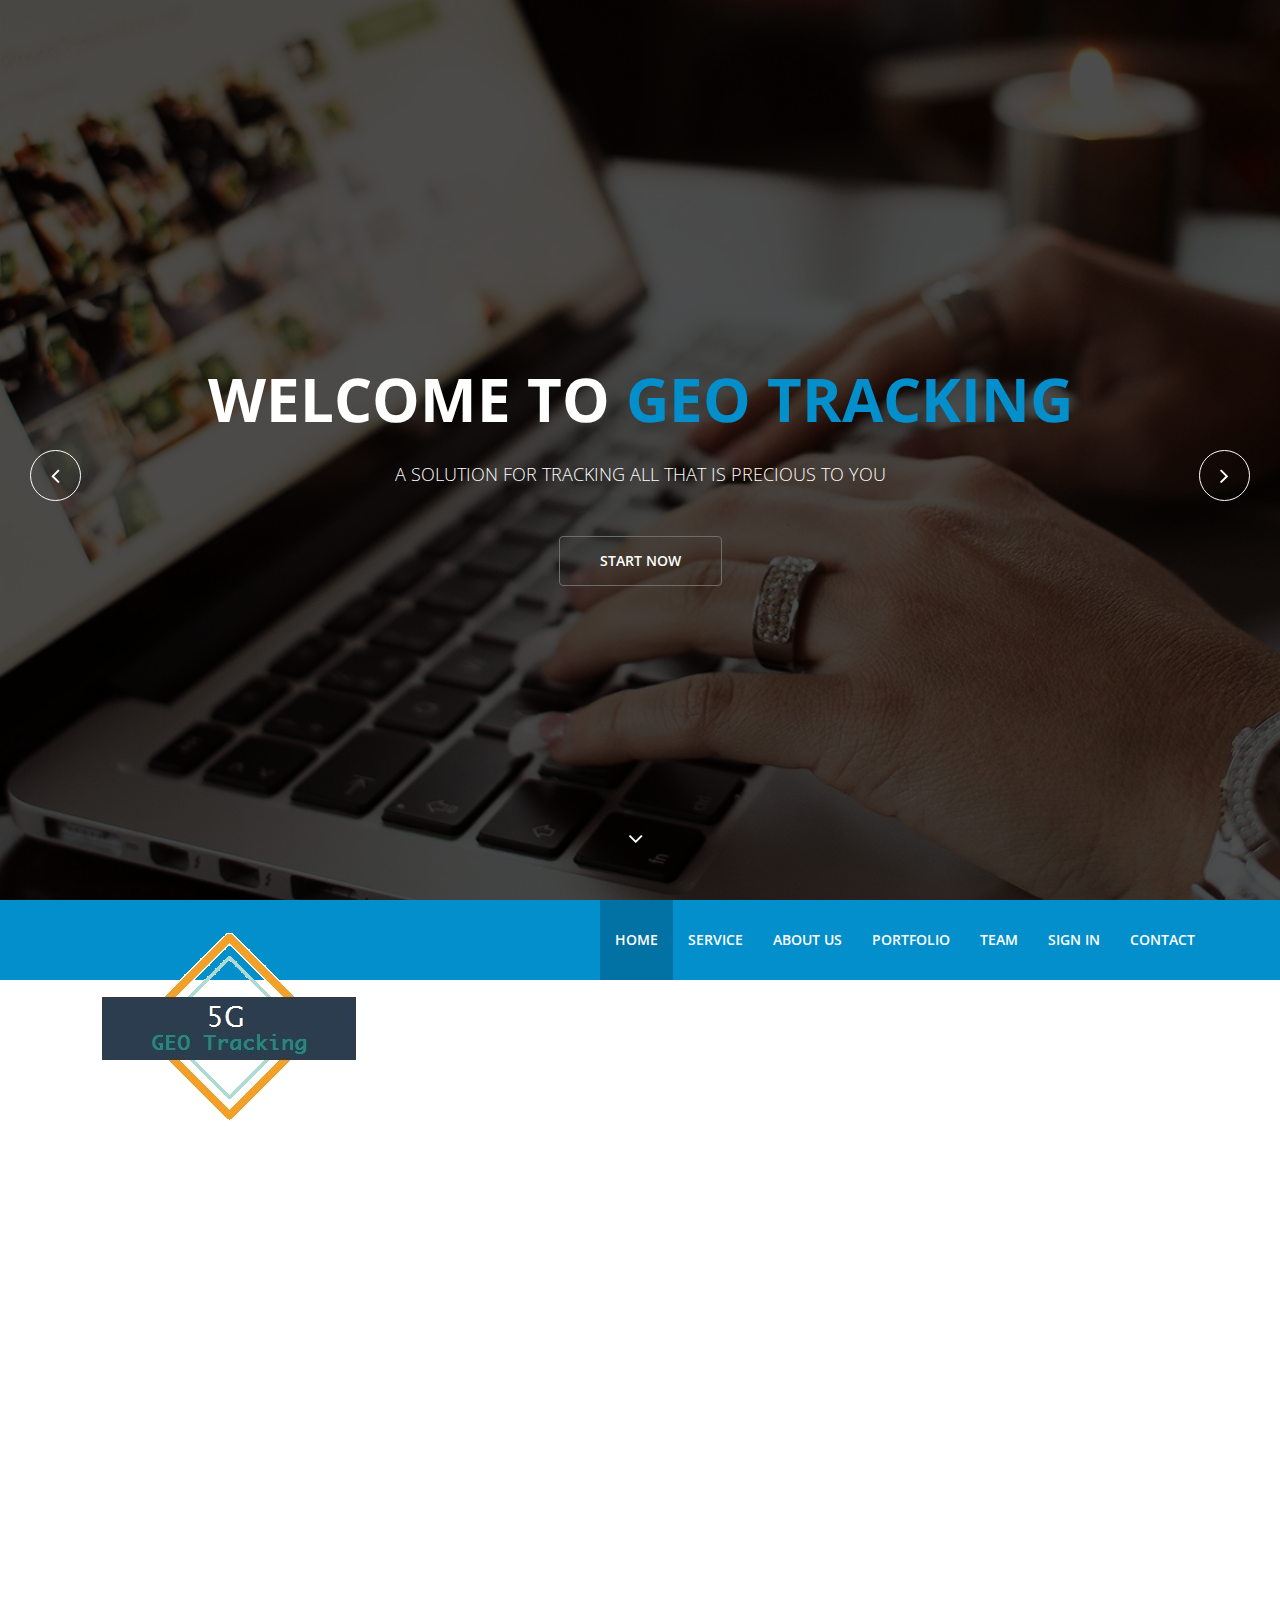
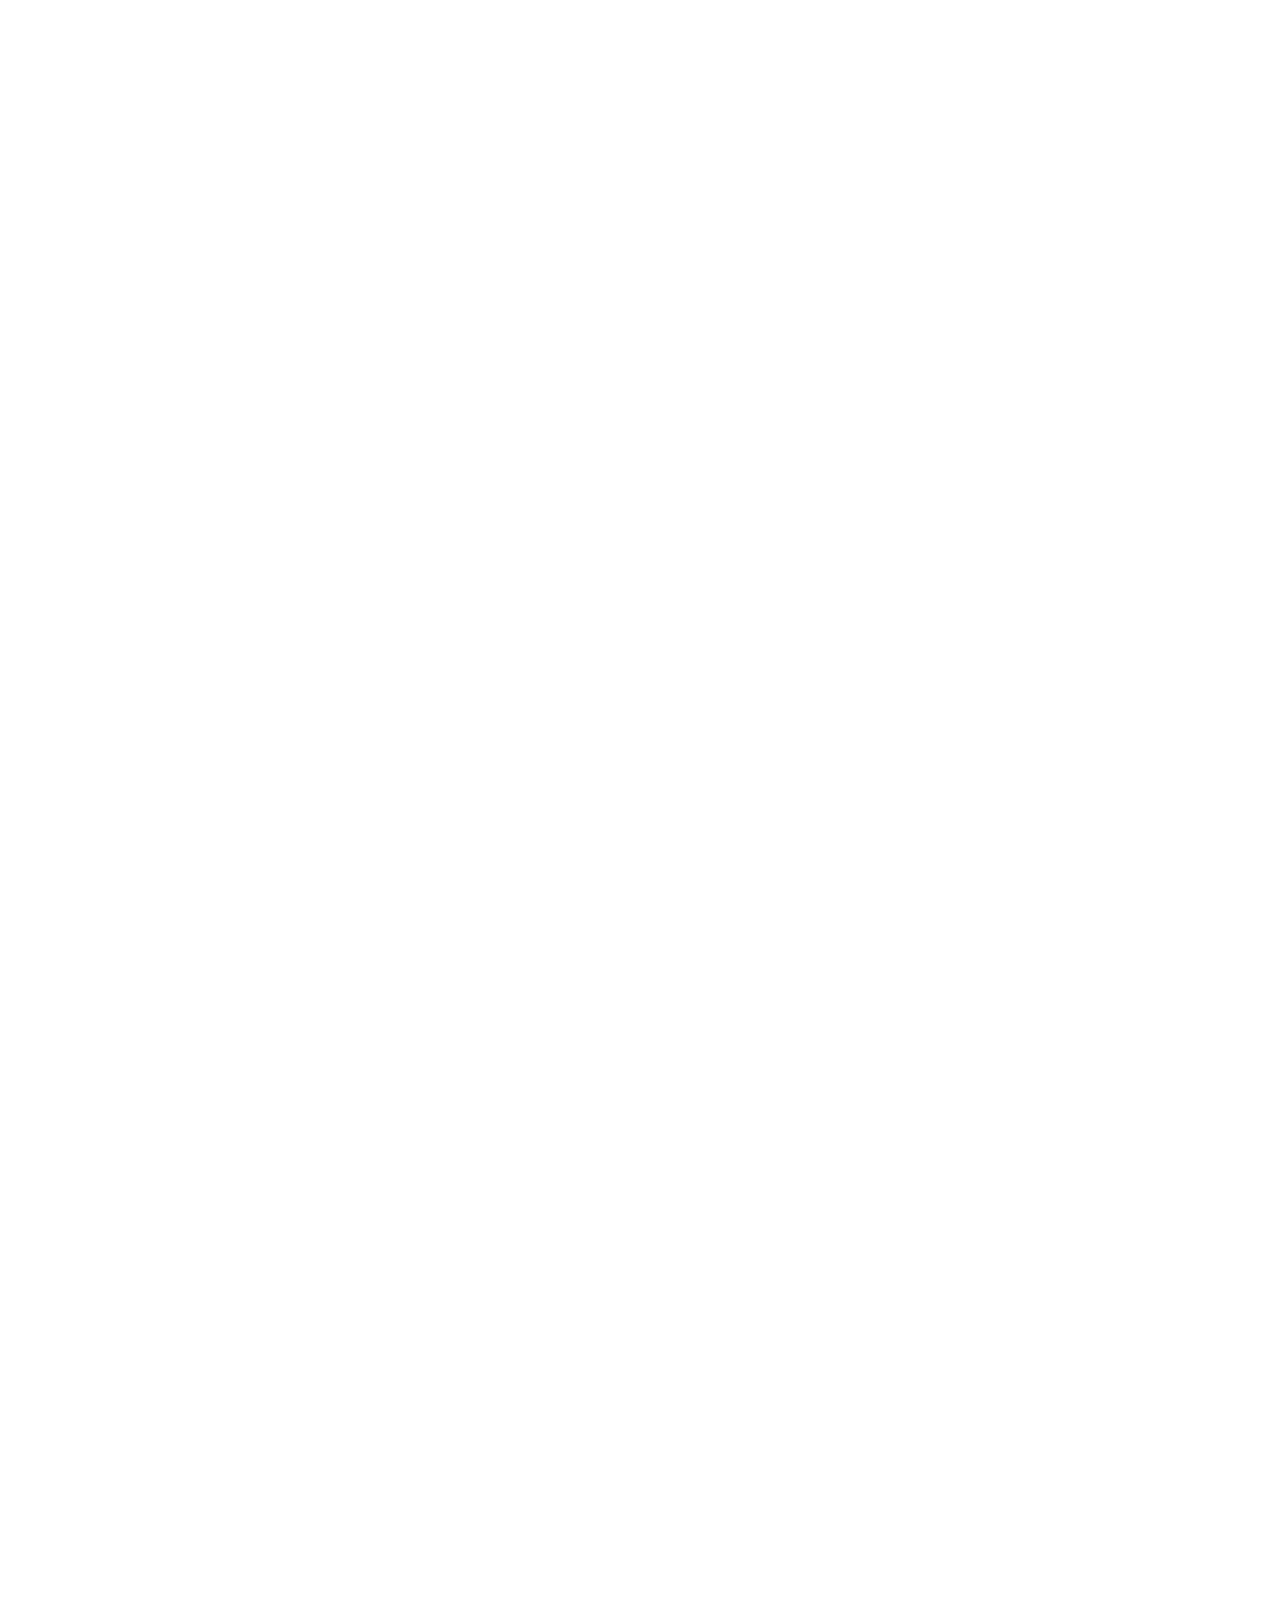
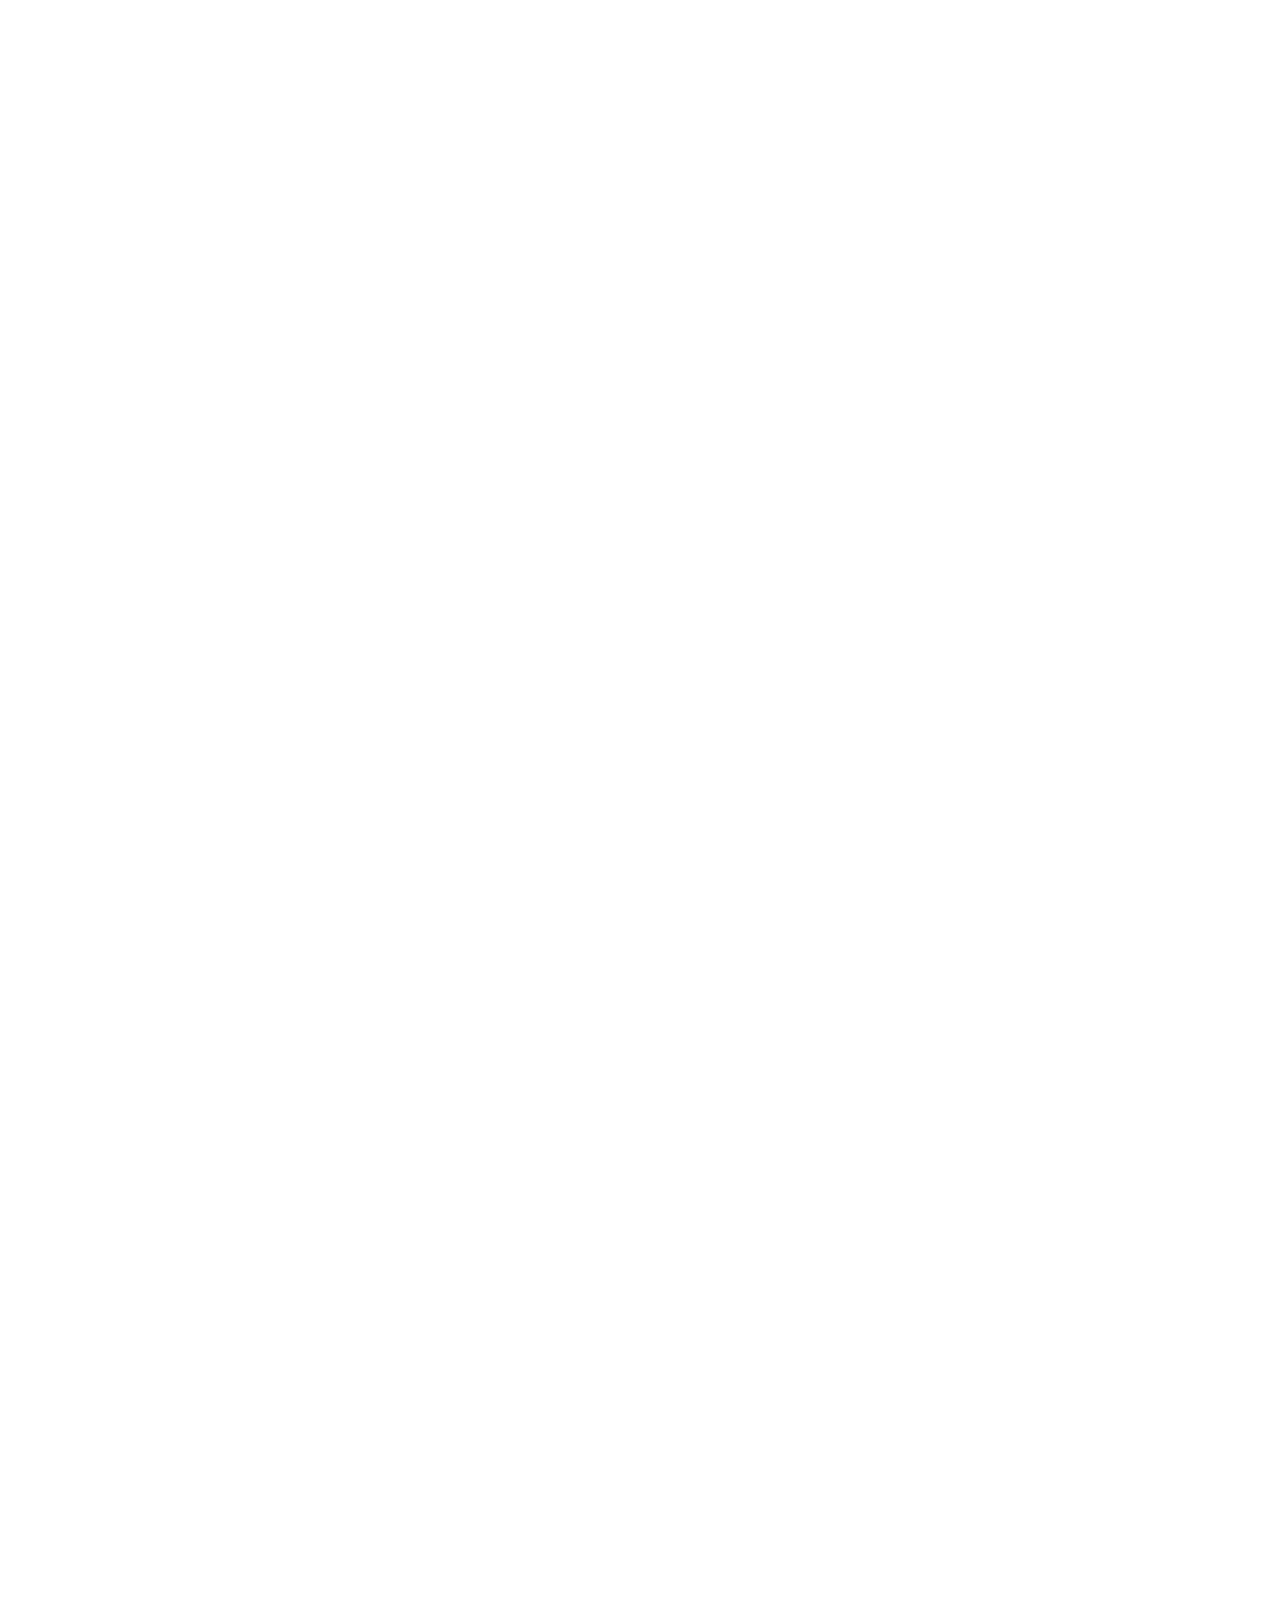
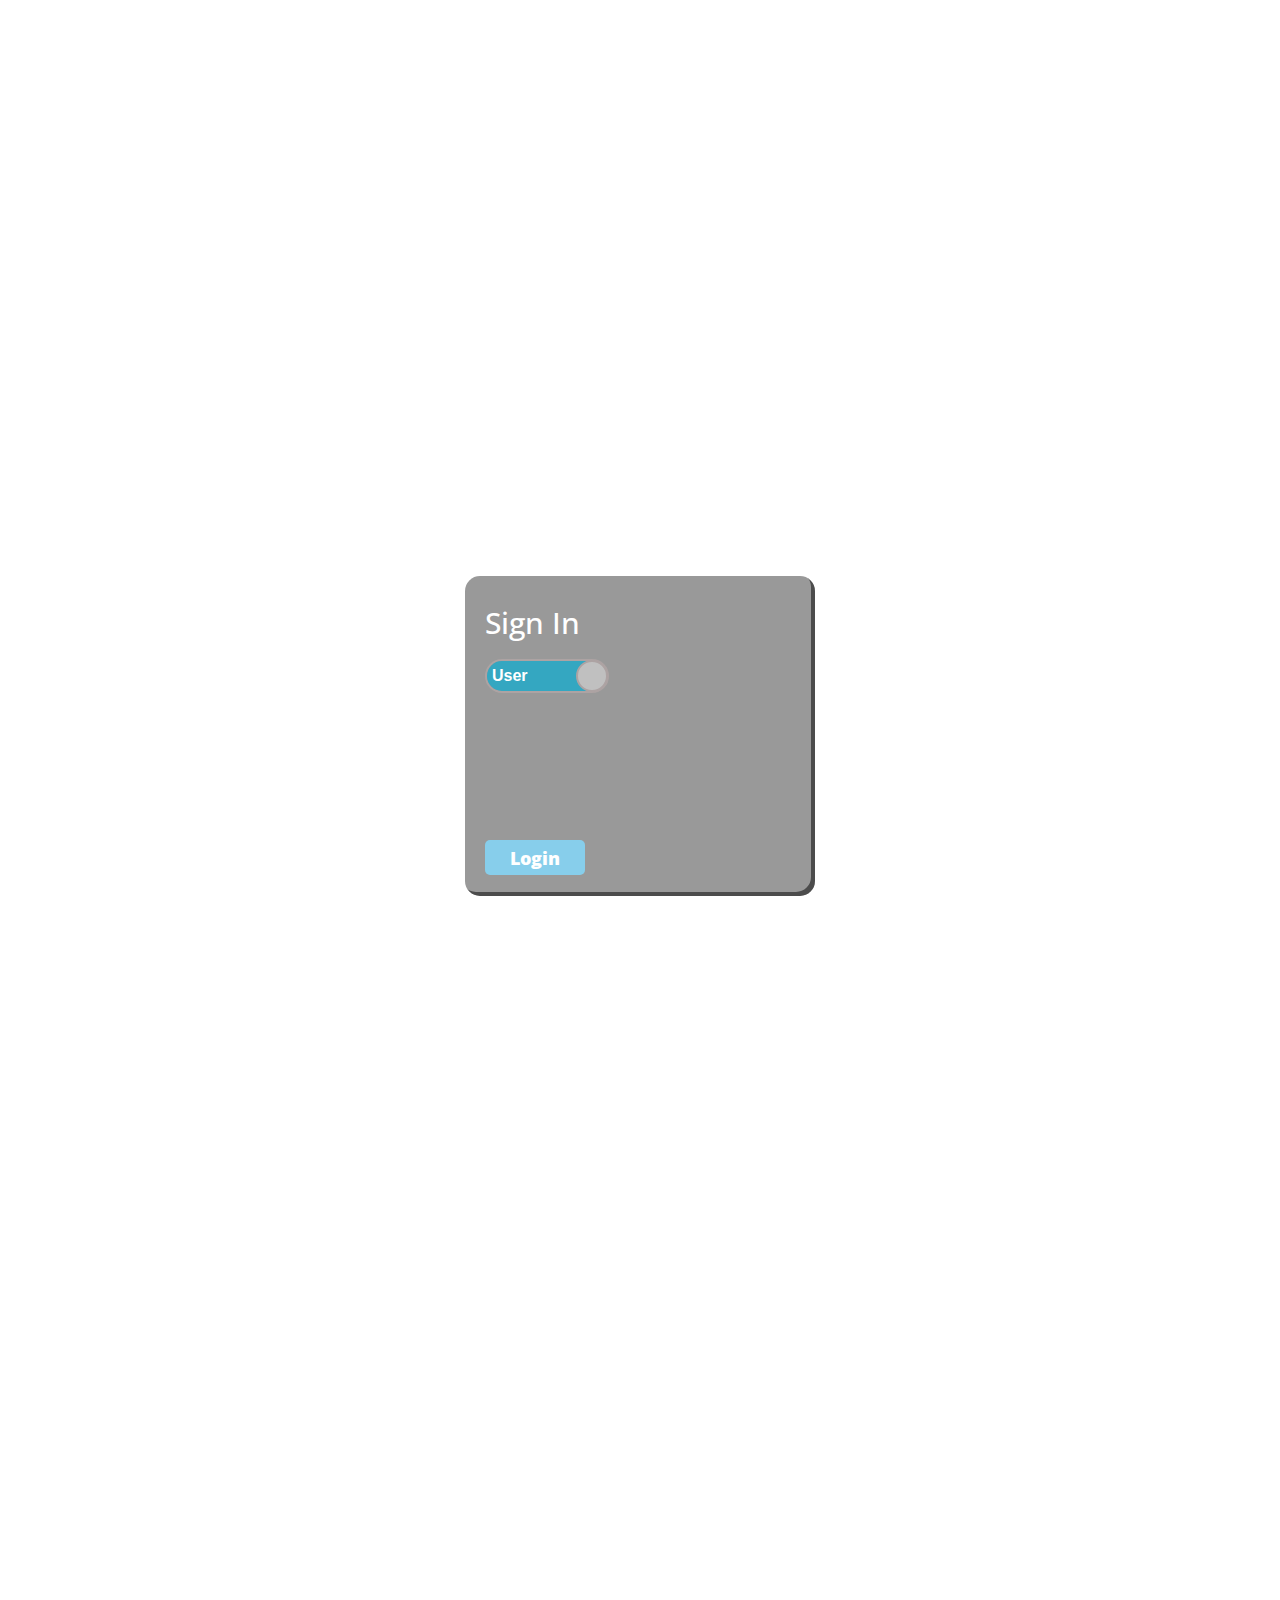
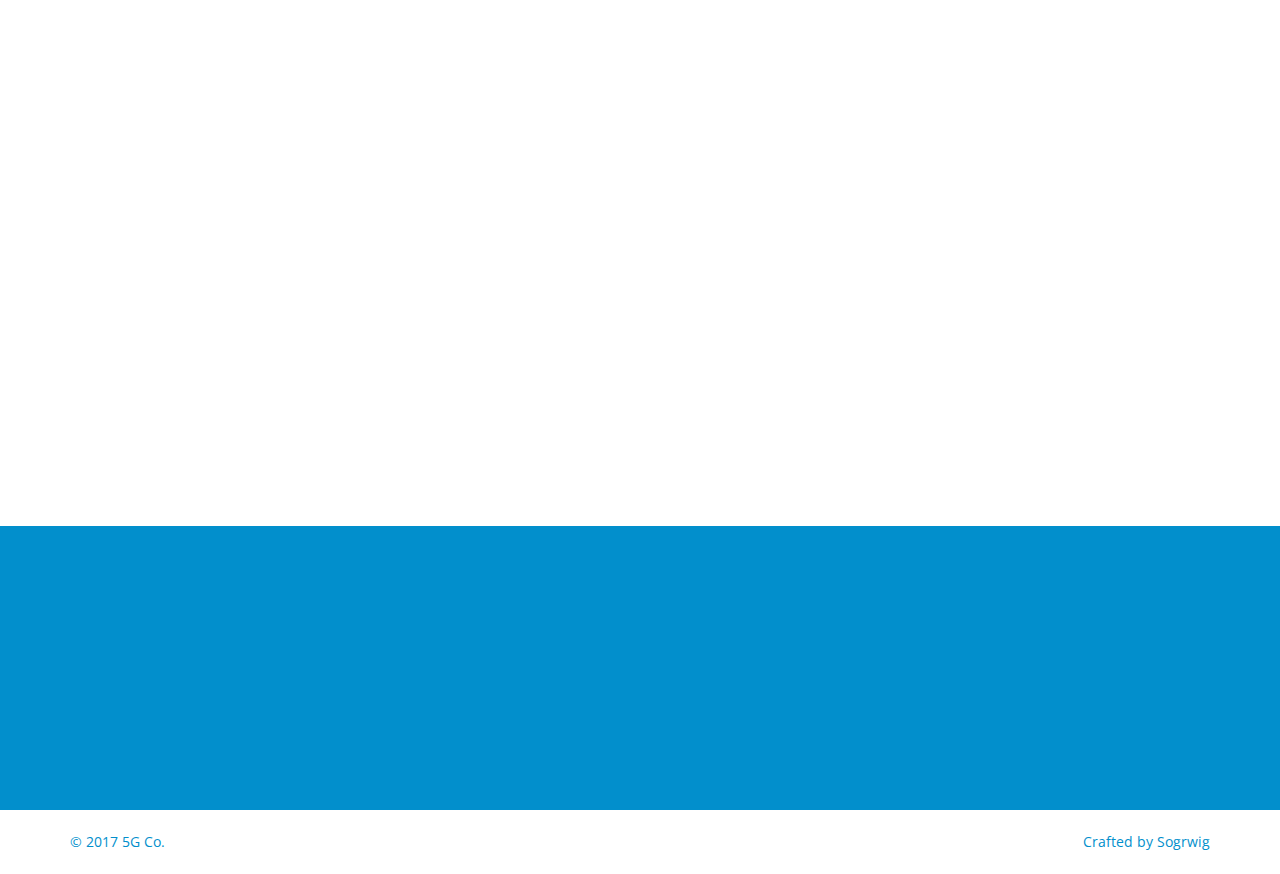
==== commit 0e72d937: "small navigational & logging fixes" ====
--- a/WebPages/Startpage/index.html
+++ b/WebPages/Startpage/index.html
@@ -681,7 +681,7 @@
                 <ul class="address">
                   <li><i class="fa fa-map-marker"></i> <span> Address:</span> 4 Pellinis St. </li>
                   <li><i class="fa fa-phone"></i> <span> Phone:</span> +30 210 999 9999  </li>
-                  <li><i class="fa fa-envelope"></i> <span> Email:</span><a href="mailto:someone@yoursite.com"> support@geo_tracking.com</a></li>
+                  <li><i class="fa fa-envelope"></i> <span> Email:</span><a href="mailto:support@geo_tracking.com"> support@geo_tracking.com</a></li>
                   <li><i class="fa fa-globe"></i> <span> Website:</span> <a href="#">www.i_dont_know.com</a></li>
                 </ul>
               </div>                            
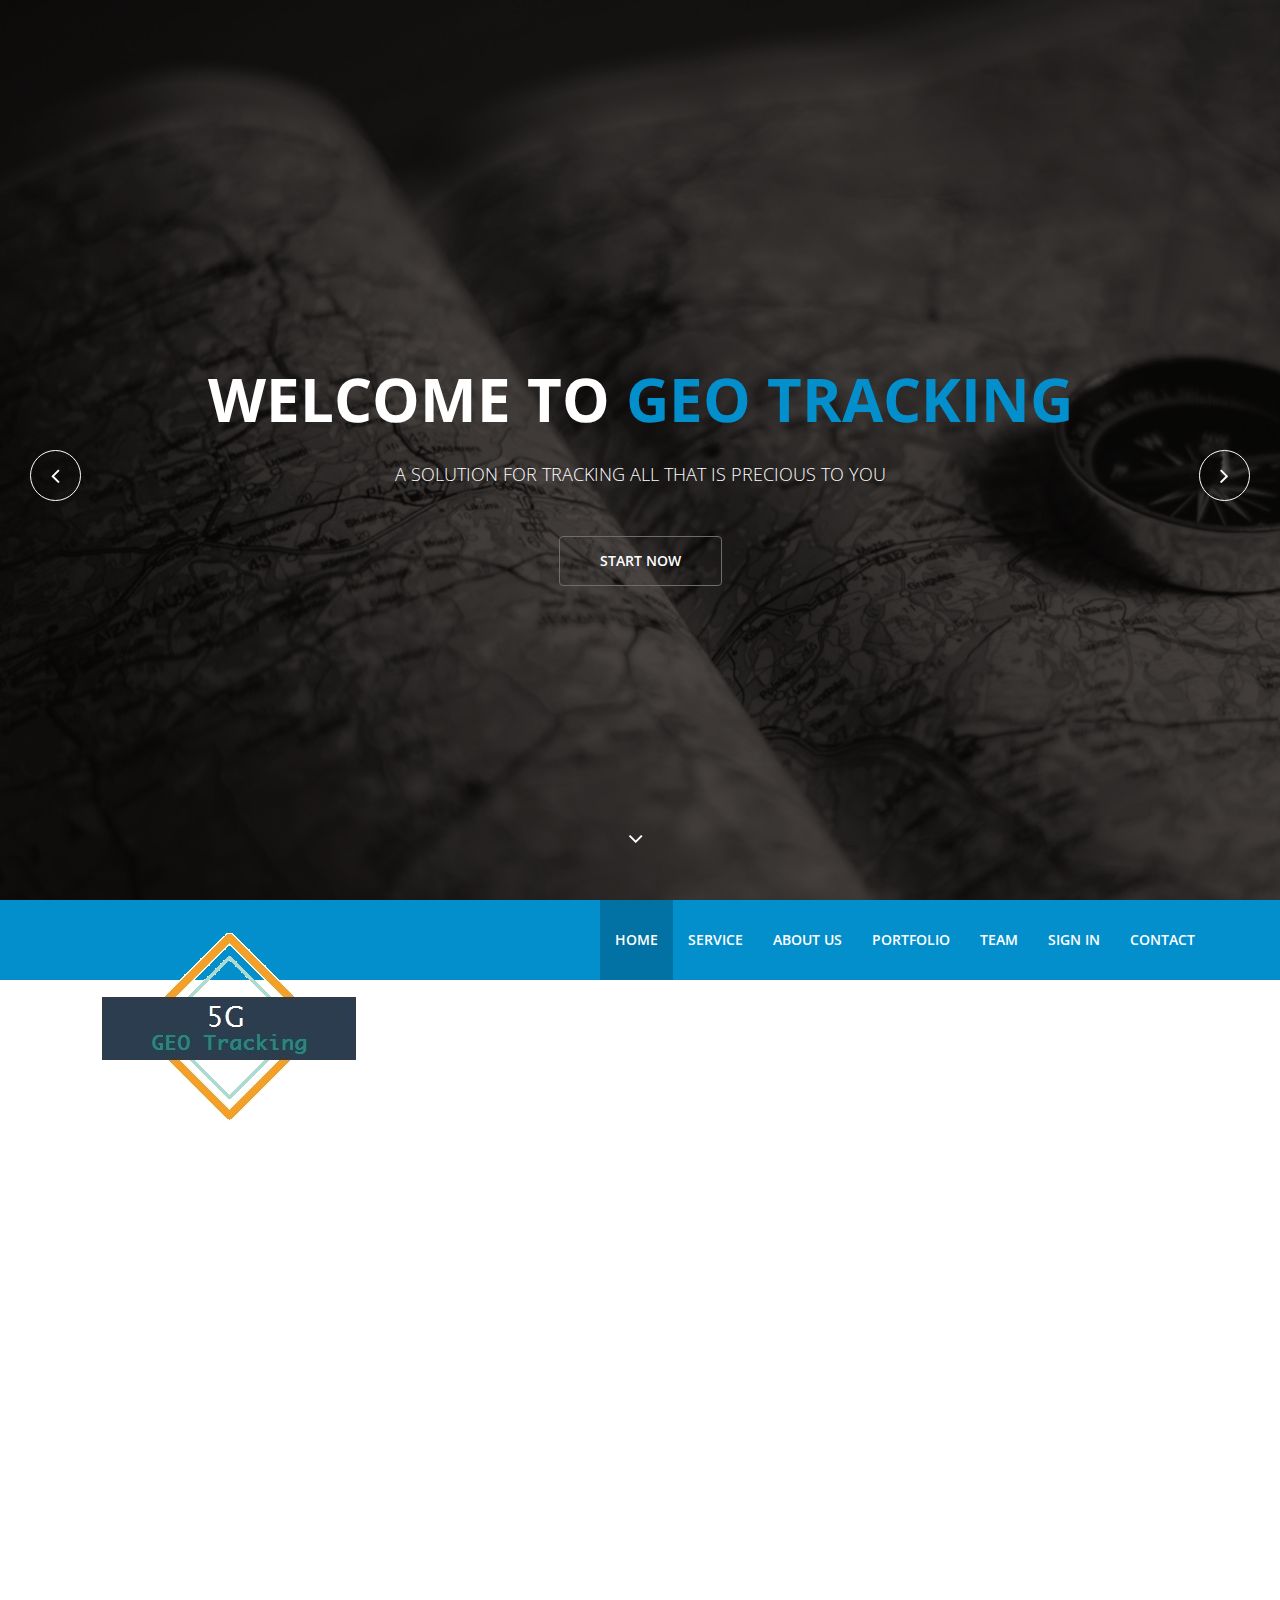
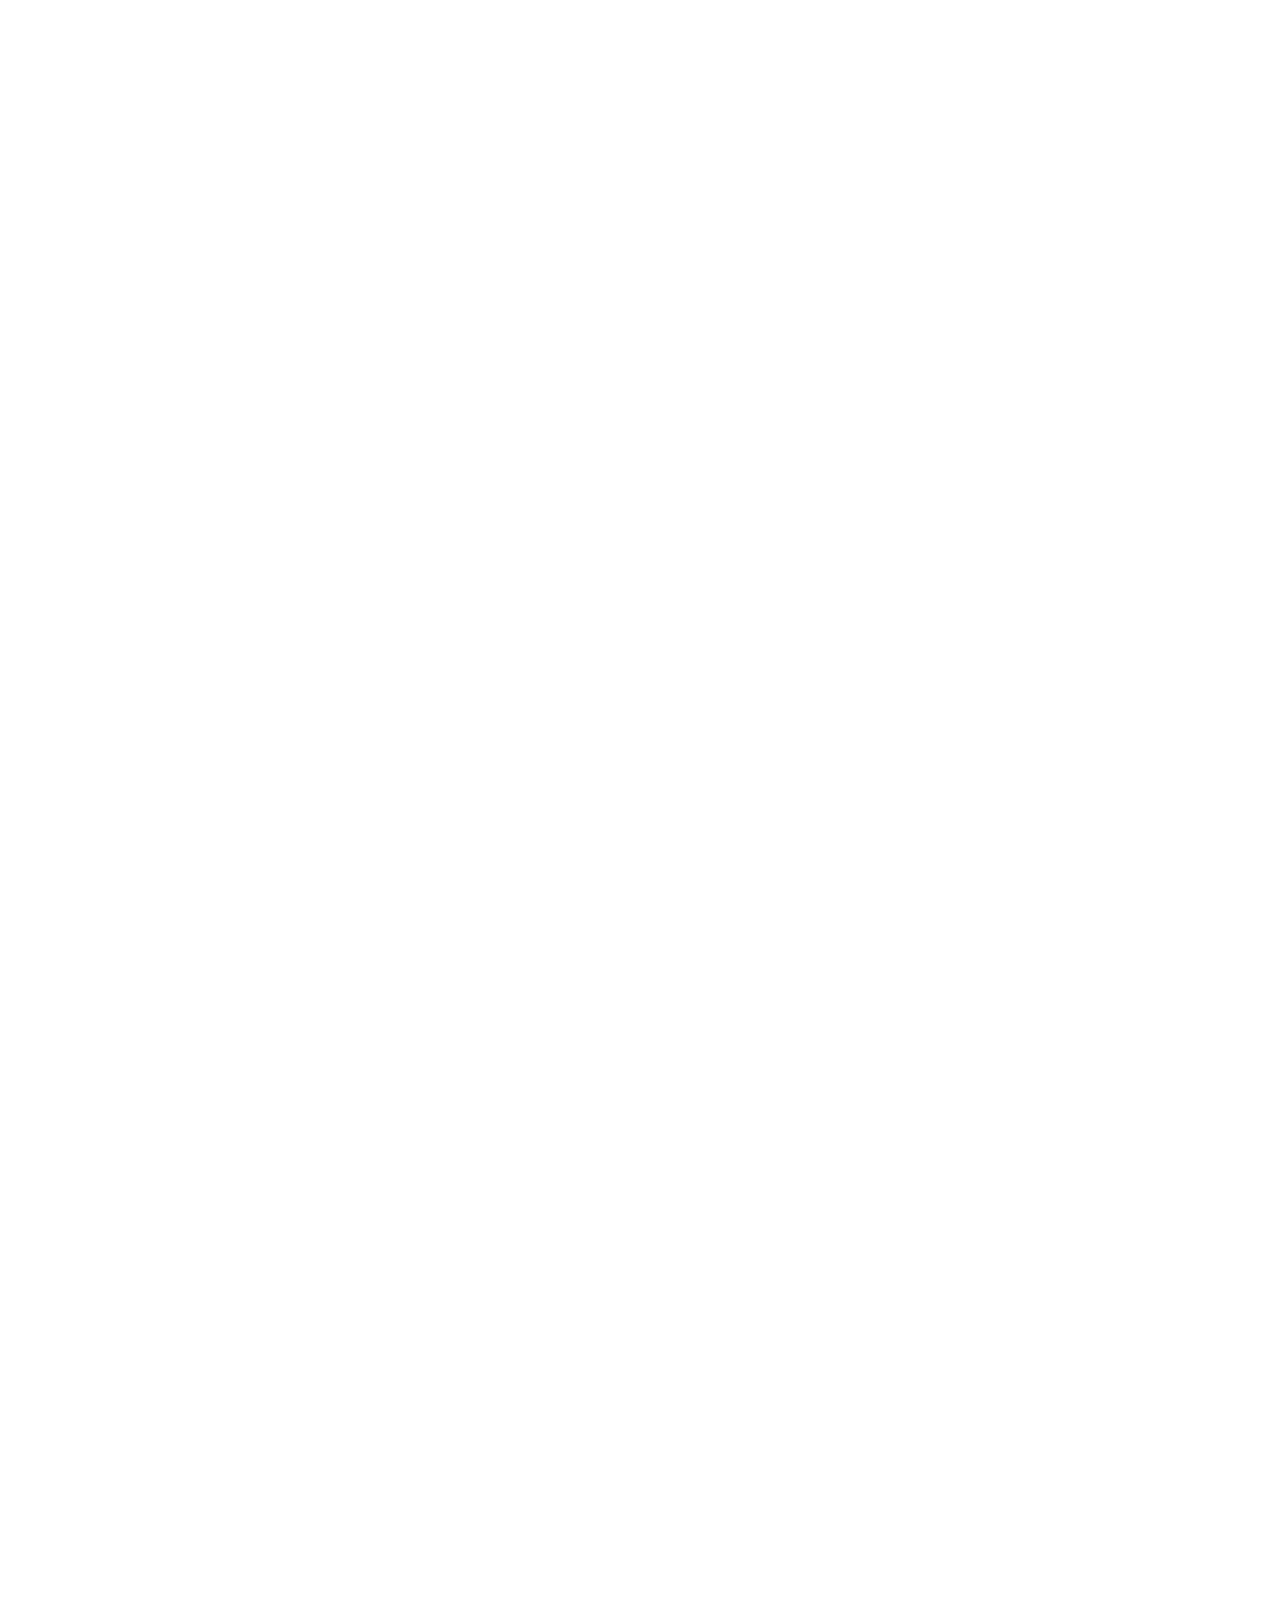
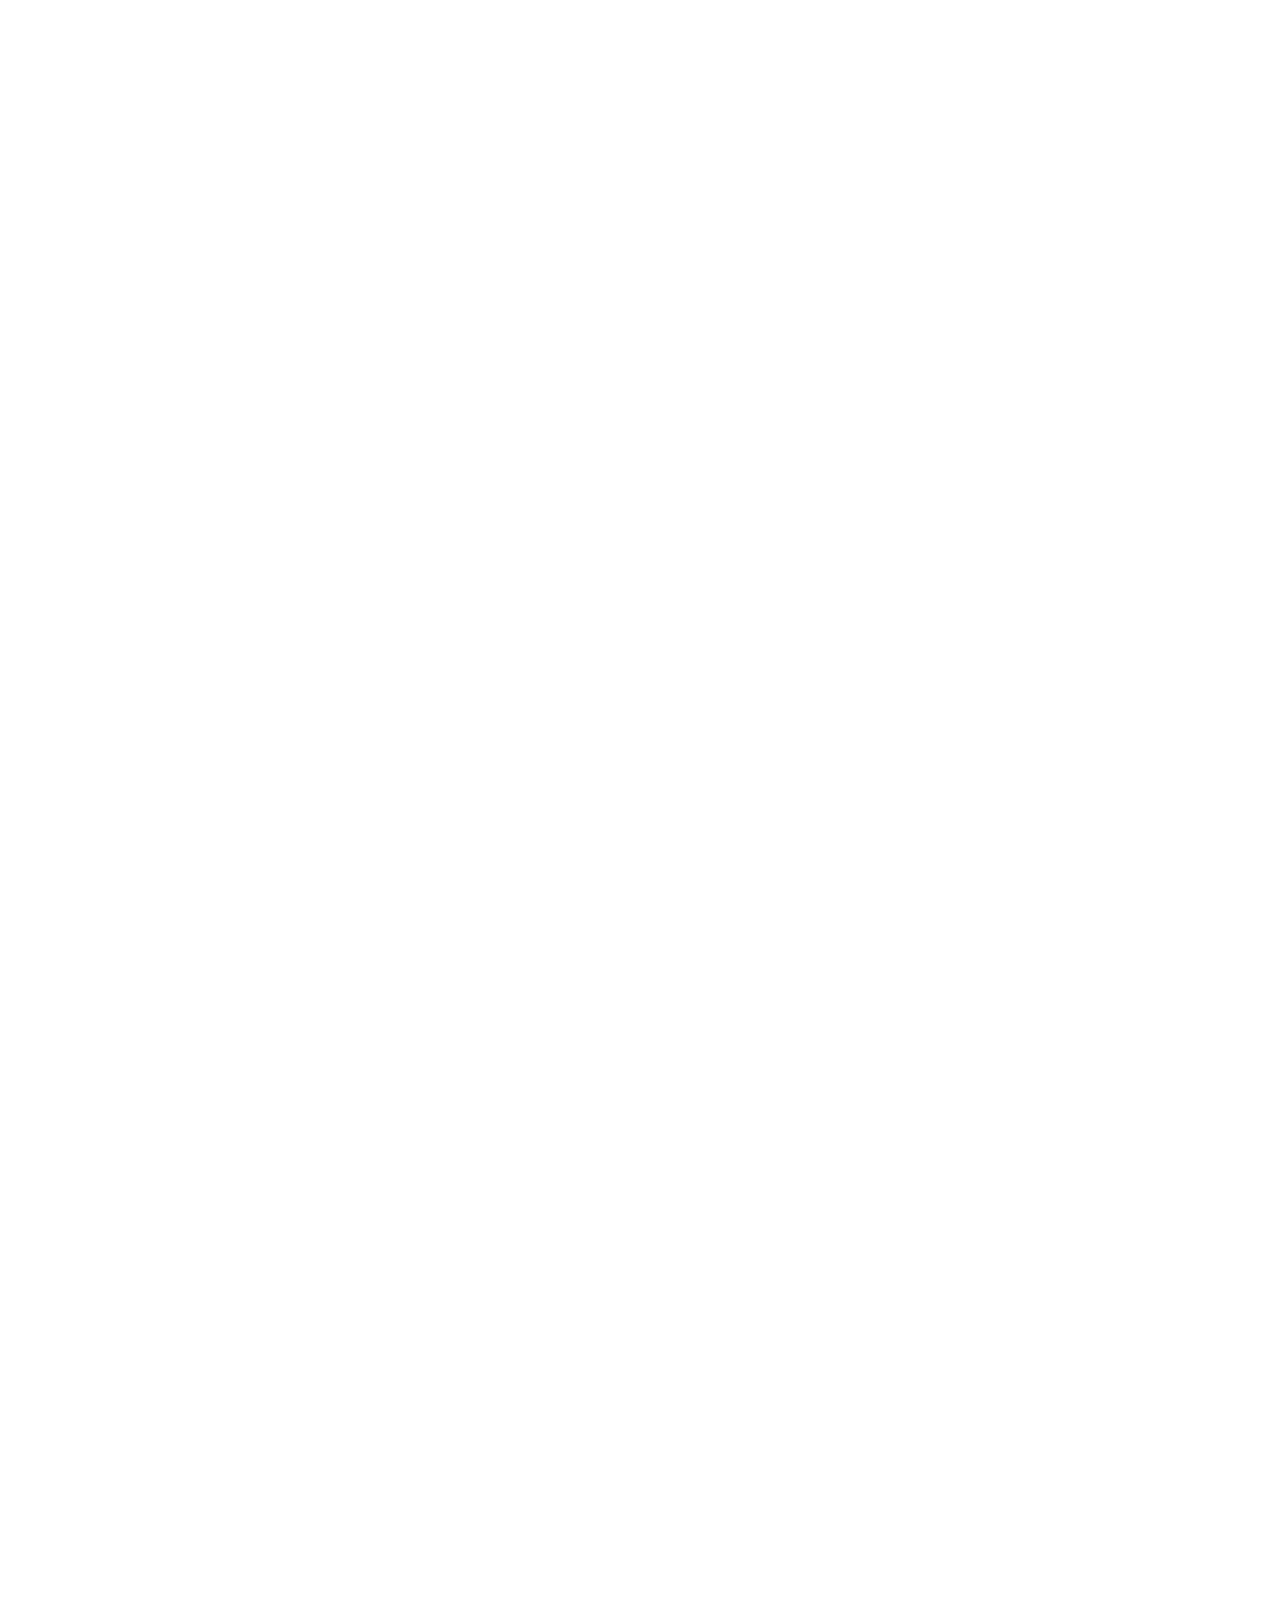
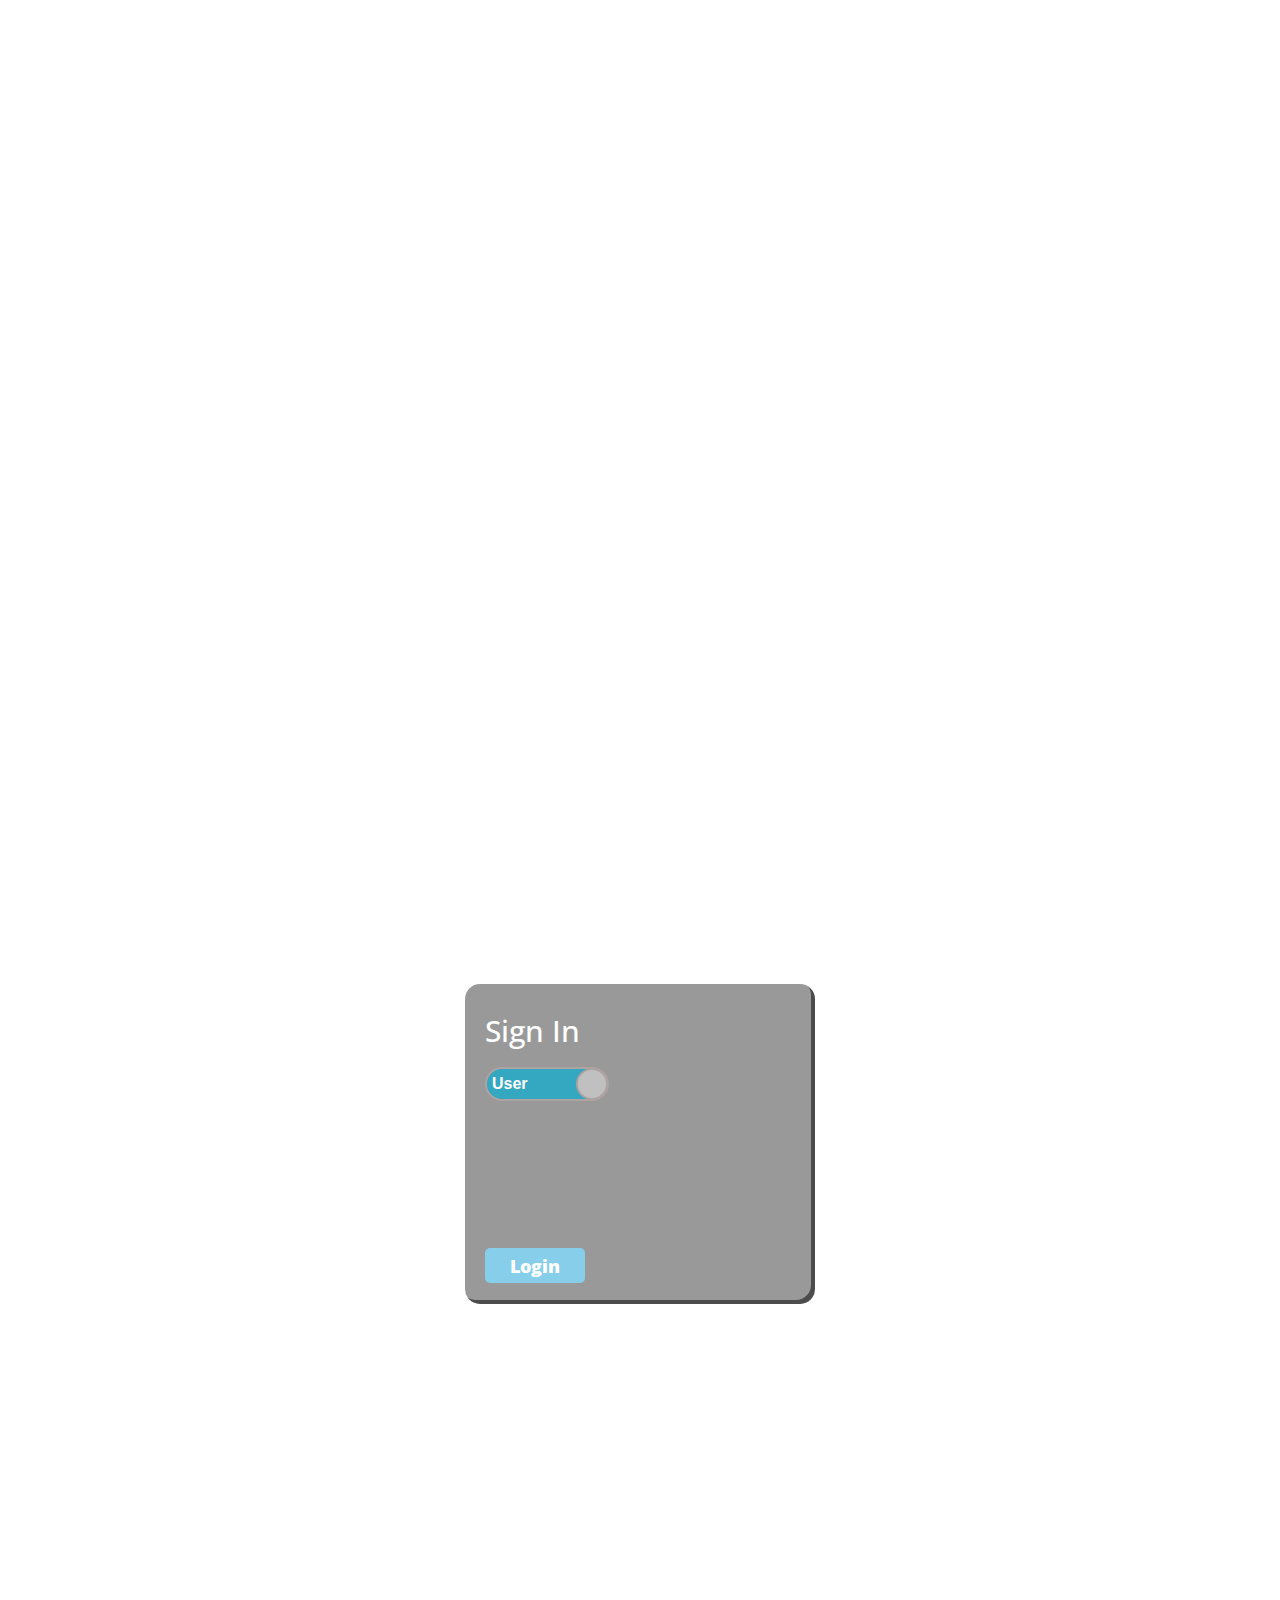
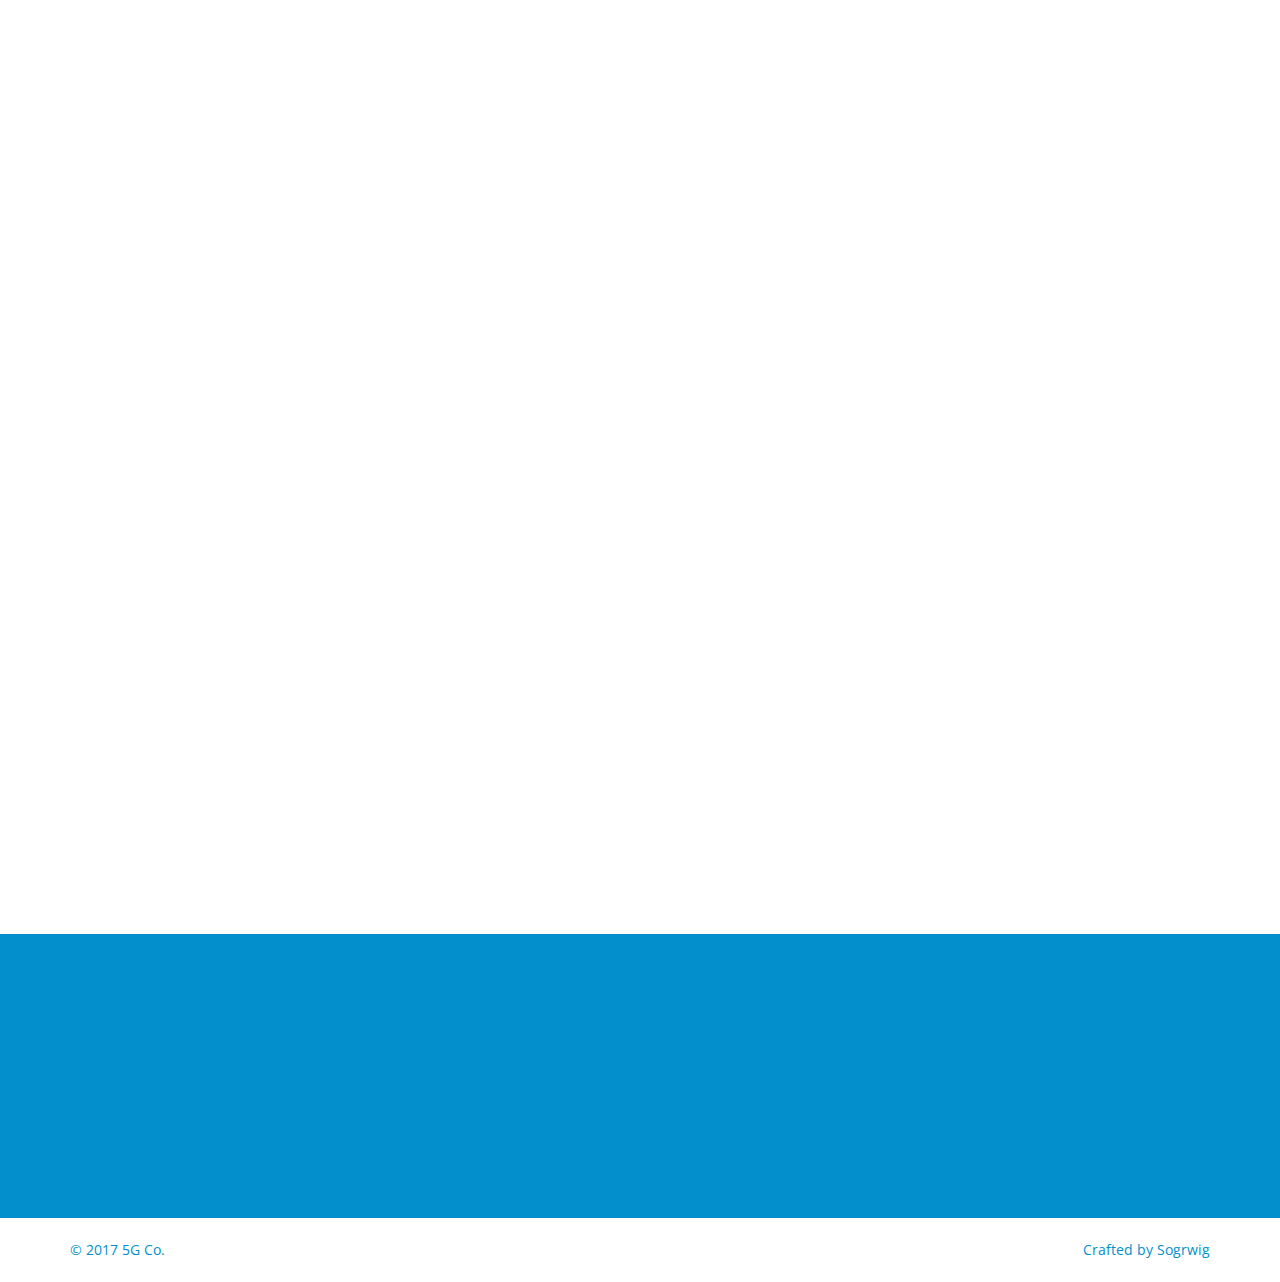
==== commit 297f1900: "Finalising" ====
--- a/WebPages/Startpage/index.html
+++ b/WebPages/Startpage/index.html
@@ -120,375 +120,425 @@
       </div>
     </div><!--/#main-nav-->
   </header><!--/#home-->
-  <section id="services">
-    <div class="container">
-      <div class="heading wow fadeInUp" data-wow-duration="1000ms" data-wow-delay="300ms">
-        <div class="row">
-          <div class="text-center col-sm-8 col-sm-offset-2">
-            <h2>Our Services</h2>
-            <p>Lorem ipsum dolor sit amet, consectetur adipisicing elit, sed do eiusmod tempor incididunt ut labore et dolore magna aliqua ut enim ad minim veniam</p>
-          </div>
-        </div> 
-      </div>
-      <div class="text-center our-services">
-        <div class="row">
-          <div class="col-sm-4 wow fadeInDown" data-wow-duration="1000ms" data-wow-delay="300ms">
-            <div class="service-icon">
-              <i class="fa fa-flask"></i>
-            </div>
-            <div class="service-info">
-              <h3>Brand Identity</h3>
-              <p>Lorem ipsum dolor sit amet, consectetur adipisicing elit, sed do eiusmod tempor incididunt ut labore et dolore</p>
-            </div>
-          </div>
-          <div class="col-sm-4 wow fadeInDown" data-wow-duration="1000ms" data-wow-delay="450ms">
-            <div class="service-icon">
-              <i class="fa fa-umbrella"></i>
-            </div>
-            <div class="service-info">
-              <h3>Creative Idea</h3>
-              <p>Lorem ipsum dolor sit amet, consectetur adipisicing elit, sed do eiusmod tempor incididunt ut labore et dolore</p>
-            </div>
-          </div>
-          <div class="col-sm-4 wow fadeInDown" data-wow-duration="1000ms" data-wow-delay="550ms">
-            <div class="service-icon">
-              <i class="fa fa-cloud"></i>
-            </div>
-            <div class="service-info">
-              <h3>Awesome Support</h3>
-              <p>Lorem ipsum dolor sit amet, consectetur adipisicing elit, sed do eiusmod tempor incididunt ut labore et dolore</p>
-            </div>
-          </div>
-          <div class="col-sm-4 wow fadeInUp" data-wow-duration="1000ms" data-wow-delay="650ms">
-            <div class="service-icon">
-              <i class="fa fa-coffee"></i>
-            </div>
-            <div class="service-info">
-              <h3>Professional Design</h3>
-              <p>Lorem ipsum dolor sit amet, consectetur adipisicing elit, sed do eiusmod tempor incididunt ut labore et dolore</p>
-            </div>
-          </div>
-          <div class="col-sm-4 wow fadeInUp" data-wow-duration="1000ms" data-wow-delay="750ms">
-            <div class="service-icon">
-              <i class="fa fa-bitbucket"></i>
-            </div>
-            <div class="service-info">
-              <h3>App Development</h3>
-              <p>Lorem ipsum dolor sit amet, consectetur adipisicing elit, sed do eiusmod tempor incididunt ut labore et dolore</p>
-            </div>
-          </div>
-          <div class="col-sm-4 wow fadeInUp" data-wow-duration="1000ms" data-wow-delay="850ms">
-            <div class="service-icon">
-              <i class="fa fa-gift"></i>
-            </div>
-            <div class="service-info">
-              <h3>Clean Code</h3>
-              <p>Lorem ipsum dolor sit amet, consectetur adipisicing elit, sed do eiusmod tempor incididunt ut labore et dolore</p>
-            </div>
-          </div>
-        </div>
-      </div>
-    </div>
-  </section><!--/#services-->
-  <section id="about-us" class="parallax">
-    <div class="container">
-      <div class="row">
-        <div class="col-sm-6">
-          <div class="about-info wow fadeInUp" data-wow-duration="1000ms" data-wow-delay="300ms">
-            <h2>About us</h2>
-            <p>Lorem ipsum dolor sit amet, consectetur adipisicing elit, sed do eiusmod tempor incididunt ut labore et dolore magna aliqua. Ut enim ad minim veniam, quis nostrud exercitation.Ullamco laboris nisi ut aliquip ex ea commodo consequat. </p>
-            <p>Duis aute irure dolor in reprehenderit in voluptate velit esse cillum dolore eu fugiat nulla pariatur. Excepteur sint occaecat cupidatat non proident, sunt in culpa qui officia deserunt mollit anim id est laborum. Sed ut perspiciatis unde omnis iste. Lorem ipsum dolor sit amet, consectetur adipisicing elit, sed do eiusmod tempor incididunt ut labore et dolore magna aliqua.</p>
-          </div>
-        </div>
-        <div class="col-sm-6">
-          <div class="our-skills wow fadeInDown" data-wow-duration="1000ms" data-wow-delay="300ms">
-            <div class="single-skill wow fadeInDown" data-wow-duration="1000ms" data-wow-delay="300ms">
-              <p class="lead">User Experiances</p>
-              <div class="progress">
-                <div class="progress-bar progress-bar-primary six-sec-ease-in-out" role="progressbar"  aria-valuetransitiongoal="95">95%</div>
-              </div>
-            </div>
-            <div class="single-skill wow fadeInDown" data-wow-duration="1000ms" data-wow-delay="400ms">
-              <p class="lead">Web Design</p>
-              <div class="progress">
-                <div class="progress-bar progress-bar-primary six-sec-ease-in-out" role="progressbar"  aria-valuetransitiongoal="75">75%</div>
-              </div>
-            </div>
-            <div class="single-skill wow fadeInDown" data-wow-duration="1000ms" data-wow-delay="500ms">
-              <p class="lead">Programming</p>
-              <div class="progress">
-                <div class="progress-bar progress-bar-primary six-sec-ease-in-out" role="progressbar"  aria-valuetransitiongoal="60">60%</div>
-              </div>
-            </div>
-            <div class="single-skill wow fadeInDown" data-wow-duration="1000ms" data-wow-delay="600ms">
-              <p class="lead">Fun</p>
-              <div class="progress">
-                <div class="progress-bar progress-bar-primary six-sec-ease-in-out" role="progressbar"  aria-valuetransitiongoal="85">85%</div>
-              </div>
-            </div>
-          </div>
-        </div>
-      </div>
-    </div>
-  </section><!--/#about-us-->
-
-  <section id="portfolio">
-    <div class="container">
-      <div class="row">
-        <div class="heading text-center col-sm-8 col-sm-offset-2 wow fadeInUp" data-wow-duration="1000ms" data-wow-delay="300ms">
-          <h2>Our Portfolio</h2>
-          <p>GEO Tracking is a GPS tracking system designed to track any type of objects equiped with a supported tracker, but it goes beyond in 
-		  ensuring the safety of your beloved ones, finding them whenever you want. Various options are provided at nominal rates.</p>
-		  <p>It serves not only as a simple tool to track objects online, but it can also be a lifesaver. The devices that are integrated 
-		  with our system can ensure tracking of almost any object be it vehicles, or livings. Be it tracking of Children or even Pets, our services 
-		  are very broadly designed to capture and serve all aspects that need to be considered.</p>
-        </div>
-      </div> 
-    </div>
-    <div class="container-fluid">
-      <div class="row">
-        <div class="col-sm-3">
-          <div class="folio-item wow fadeInRightBig" data-wow-duration="1000ms" data-wow-delay="300ms">
-            <div class="folio-image">
-              <img class="img-responsive" src="images/portfolio/1.jpg" alt="">
-            </div>
-            <div class="overlay">
-              <div class="overlay-content">
-                <div class="overlay-text">
-                  <div class="folio-info">
-                    <h3>Dog Tracking</h3>
-                    <!--<p>Design, Photography</p>-->
-                  </div>
-                  <div class="folio-overview">
-                    <!--<span class="folio-link"><a class="folio-read-more" href="#" data-single_url="portfolio-single.html" ><i class="fa fa-link"></i></a></span>-->
-                    <span class="folio-expand"><a href="images/portfolio/1.jpg" data-lightbox="portfolio"><i class="fa fa-search-plus"></i></a></span>
-                  </div>
-                </div>
-              </div>
-            </div>
-          </div>
-        </div>
-        <div class="col-sm-3">
-          <div class="folio-item wow fadeInLeftBig" data-wow-duration="1000ms" data-wow-delay="400ms">
-            <div class="folio-image">
-              <img class="img-responsive" src="images/portfolio/2.jpg" alt="">
-            </div>
-            <div class="overlay">
-              <div class="overlay-content">
-                <div class="overlay-text">
-                  <div class="folio-info">
-                    <h3>Dog Tracking</h3>
-                  </div>
-                  <div class="folio-overview">
-                    <span class="folio-expand"><a href="images/portfolio/2.jpg" data-lightbox="portfolio"><i class="fa fa-search-plus"></i></a></span>
-                  </div>
-                </div>
-              </div>
-            </div>
-          </div>
-        </div>
-        <div class="col-sm-3">
-          <div class="folio-item wow fadeInRightBig" data-wow-duration="1000ms" data-wow-delay="500ms">
-            <div class="folio-image">
-              <img class="img-responsive" src="images/portfolio/3.jpg" alt="">
-            </div>
-            <div class="overlay">
-              <div class="overlay-content">
-                <div class="overlay-text">
-                  <div class="folio-info">
-                    <h3>Dog Tracking</h3>
-                  </div>
-                  <div class="folio-overview">
-                    <span class="folio-expand"><a href="images/portfolio/3.jpg" data-lightbox="portfolio"><i class="fa fa-search-plus"></i></a></span>
-                  </div>
-                </div>
-              </div>
-            </div>
-          </div>
-        </div>
-        <div class="col-sm-3">
-          <div class="folio-item wow fadeInLeftBig" data-wow-duration="1000ms" data-wow-delay="600ms">
-            <div class="folio-image">
-              <img class="img-responsive" src="images/portfolio/4.jpg" alt="">
-            </div>
-            <div class="overlay">
-              <div class="overlay-content">
-                <div class="overlay-text">
-                  <div class="folio-info">
-                    <h3>Elderly Tracking</h3>
-                  </div>
-                  <div class="folio-overview">
-                    <span class="folio-expand"><a href="images/portfolio/4.jpg" data-lightbox="portfolio"><i class="fa fa-search-plus"></i></a></span>
-                  </div>
-                </div>
-              </div>
-            </div>
-          </div>
-        </div>
-        <div class="col-sm-3">
-          <div class="folio-item wow fadeInRightBig" data-wow-duration="1000ms" data-wow-delay="700ms">
-            <div class="folio-image">
-              <img class="img-responsive" src="images/portfolio/5.jpg" alt="">
-            </div>
-            <div class="overlay">
-              <div class="overlay-content">
-                <div class="overlay-text">
-                  <div class="folio-info">
-                    <h3>Cat Tracking</h3>
-                  </div>
-                  <div class="folio-overview">
-                    <span class="folio-expand"><a href="images/portfolio/5.jpg" data-lightbox="portfolio"><i class="fa fa-search-plus"></i></a></span>
-                  </div>
-                </div>
-              </div>
-            </div>
-          </div>
-        </div>
-        <!--<div class="col-sm-3">
-          <div class="folio-item wow fadeInLeftBig" data-wow-duration="1000ms" data-wow-delay="800ms">
-            <div class="folio-image">
-              <img class="img-responsive" src="images/portfolio/6.jpg" alt="">
-            </div>
-            <div class="overlay">
-              <div class="overlay-content">
-                <div class="overlay-text">
-                  <div class="folio-info">
-                    <h3>Fleet Tracking</h3>
-                  </div>
-                  <div class="folio-overview">
-                    <span class="folio-expand"><a href="images/portfolio/6.jpg" data-lightbox="portfolio"><i class="fa fa-search-plus"></i></a></span>
-                  </div>
-                </div>
-              </div>
-            </div>
-          </div>
-        </div>-->
-        <div class="col-sm-3">
-          <div class="folio-item wow fadeInRightBig" data-wow-duration="1000ms" data-wow-delay="900ms">
-            <div class="folio-image">
-              <img class="img-responsive" src="images/portfolio/7.jpg" alt="">
-            </div>
-            <div class="overlay">
-              <div class="overlay-content">
-                <div class="overlay-text">
-                  <div class="folio-info">
-                    <h3>Fleet Tracking</h3>
-                  </div>
-                  <div class="folio-overview">
-                    <span class="folio-expand"><a href="images/portfolio/7.jpg" data-lightbox="portfolio"><i class="fa fa-search-plus"></i></a></span>
-                  </div>
-                </div>
-              </div>
-            </div>
-          </div>
-        </div>
-        <div class="col-sm-3">
-          <div class="folio-item wow fadeInLeftBig" data-wow-duration="1000ms" data-wow-delay="1000ms">
-            <div class="folio-image">
-              <img class="img-responsive" src="images/portfolio/8.jpg" alt="">
-            </div>
-            <div class="overlay">
-              <div class="overlay-content">
-                <div class="overlay-text">
-                  <div class="folio-info">
-                    <h3>Fleet Tracking</h3>
-                  </div>
-                  <div class="folio-overview">
-                    <span class="folio-expand"><a href="images/portfolio/8.jpg" data-lightbox="portfolio"><i class="fa fa-search-plus"></i></a></span>
-                  </div>
-                </div>
-              </div>
-            </div>
-          </div>
-        </div>
-      </div>
-    </div>
-    <div id="portfolio-single-wrap">
-      <div id="portfolio-single">
-      </div>
-    </div><!-- /#portfolio-single-wrap -->
-  </section><!--/#portfolio-->
-
-  <section id="team">
-    <div class="container">
-      <div class="row">
-        <div class="heading text-center col-sm-8 col-sm-offset-2 wow fadeInUp" data-wow-duration="1200ms" data-wow-delay="300ms">
-          <h2>The Team</h2>
-          <p>Our Beliefs and Strengths are - Teamwork. Commitment. Professional Delivery.</p>
-		  <p>Our experienced team of Developers, are committed, passionate and willing to be different and ready to provide solutions to match any customer requirement.</p>
-        </div>
-      </div>
-      <div class="center team-members">
-        <div class="row">
-          <div class="col-sm-2">
-            <div class="team-member wow flipInY" data-wow-duration="1000ms" data-wow-delay="300ms">
-              <div class="member-image">
-                <img class="img-responsive" src="images/team/giannakopoulos.JPG" alt="">
-              </div>
-              <div class="member-info">
-                <h3>Giannakopoulos George</h3>
-                <h4>Project Manager &amp; Developer</h4>
-                <!--<p>test info...</p>-->
-              </div>
-              <!--<div class="social-icons">
-                <ul>
-                  <li><a class="facebook" href="#"><i class="fa fa-facebook"></i></a></li>
-                  <li><a class="twitter" href="#"><i class="fa fa-twitter"></i></a></li>
-                  <li><a class="linkedin" href="#"><i class="fa fa-linkedin"></i></a></li>
-                  <li><a class="dribbble" href="#"><i class="fa fa-dribbble"></i></a></li>
-                  <li><a class="rss" href="#"><i class="fa fa-rss"></i></a></li>
-                </ul>
-              </div>-->
-            </div>
-          </div>
-          <div class="col-sm-2">
-            <div class="team-member wow flipInY" data-wow-duration="1000ms" data-wow-delay="500ms">
-              <div class="member-image">
-                <img class="img-responsive" src="images/team/papakonstantinou.JPG" alt="">
-              </div>
-              <div class="member-info">
-                <h3>Papakonstantinou George</h3>
-                <h4>Developer &amp; Researcher</h4>
-              </div>
-            </div>
-          </div>
-          <div class="col-sm-2">
-            <div class="team-member wow flipInY" data-wow-duration="1000ms" data-wow-delay="800ms">
-              <div class="member-image">
-                <img class="img-responsive" src="images/team/karanikas.JPG" alt="">
-              </div>
-              <div class="member-info">
-                <h3>Karanikas George</h3>
-                <h4>Developer</h4>
-              </div>
-            </div>
-          </div>
-          <div class="col-sm-2">
-            <div class="team-member wow flipInY" data-wow-duration="1000ms" data-wow-delay="1100ms">
-              <div class="member-image">
-                <img class="img-responsive" src="images/team/glykas.jpg" alt="">
-              </div>
-              <div class="member-info">
-                <h3>Glykas George</h3>
-                <h4>Developer</h4>
-              </div>
-            </div>
-          </div>
-		  <div class="col-sm-2">
-            <div class="team-member wow flipInY" data-wow-duration="1000ms" data-wow-delay="1100ms">
-              <div class="member-image">
-                <img class="img-responsive" src="images/team/zikas.jpg" alt="">
-              </div>
-              <div class="member-info">
-                <h3>Zikas George</h3>
-                <h4>Graphics Designer</h4>
-              </div>
-            </div>
-          </div>
-        </div>
-      </div>            
-    </div>
-  </section><!--/#team-->
+	<section id="services">
+		<div class="container">
+			<div class="heading wow fadeInUp" data-wow-duration="1000ms" data-wow-delay="300ms">
+				<div class="row">
+					<div class="text-center col-sm-8 col-sm-offset-2">
+						<h2>Our Services</h2>
+						<p>With the advances in positioning technologies such as
+							GPS and rapid developments of wireless communication
+							devices, it is now possible to continuously track moving
+							objects such as vehicles, users of wireless devices and goods.
+							A wide range of applications related to moving objects have
+							been developed. For example, in our intelligent GPS tracking 
+							system, we store information about locations of trackers and reproduce 
+							them on publicly available maps, for the user to monitor his assets or 
+							those close to him. Of' course it remains a project developed by Computer Science students, and as such, its purpose is to promote education, creativity and fun for its creators, but always under a professional aspect.
+						</p>
+					</div>
+				</div> 
+			</div>
+			<div class="text-center our-services">
+				<div class="row">
+					<div class="col-sm-4 wow fadeInDown" data-wow-duration="1000ms" data-wow-delay="300ms">
+						<div class="service-icon">
+							<i class="fa fa-flask"></i>
+						</div>
+						<div class="service-info">
+							<h3>
+								How it works
+							</h3>
+							<p>
+								The GPS trajectory of the dataset stored is represented by a sequence
+								of time-stamped points, each of which contains the
+								information of latitude, longitude, height, speed and heading
+								direction, etc if available. These trajectories are recorded by different
+								GPS trackers held by the client-users.
+						  </p>
+						</div>
+					</div>
+					<div class="col-sm-4 wow fadeInDown" data-wow-duration="1000ms" data-wow-delay="450ms">
+						<div class="service-icon">
+							<i class="fa fa-umbrella"></i>
+						</div>
+						<div class="service-info">
+							<h3>Web-based authentication</h3>
+							<p>Each user can login through the web portal to the main navigation page using their personalized account. Accounts can support multiple trackers, and grants controlled access to sections within their account and to diferrent abilities, depending to their privilege level.
+							</p>
+						</div>
+					</div>
+					<div class="col-sm-4 wow fadeInDown" data-wow-duration="1000ms" data-wow-delay="550ms">
+						<div class="service-icon">
+							<i class="fa fa-cloud"></i>
+						</div>
+						<div class="service-info">
+							<h3>Awesome Support</h3>
+							<p>We want to keep a close relationship with the people that choose to be our customers. For that reason we offer support in all possible manners. Both telephone and email, as well as in our offices, if needed. Also if you find that you would like an extra service from our application that we currently do not support, we are happy to hear it from you and evaluate for implementation.
+							</p>
+						</div>
+					</div>
+					<div class="col-sm-4 wow fadeInUp" data-wow-duration="1000ms" data-wow-delay="650ms">
+						<div class="service-icon">
+							<i class="fa fa-coffee"></i>
+						</div>
+						<div class="service-info">
+							<h3>Professional Design</h3>
+							<p>For the design..........</p>
+						</div>
+					</div>
+					<div class="col-sm-4 wow fadeInUp" data-wow-duration="1000ms" data-wow-delay="750ms">
+						<div class="service-icon">
+							<i class="fa fa-bitbucket"></i>
+						</div>
+						<div class="service-info">
+							<h3>App Development</h3>
+							<p>For the development o the GEO Tracking system many modern technologies have been utilised, such as Python, HTML, PHP, Javascript, CSS and MySQL. Also, for the tracking purposes, cheap publicly available trackers have been chosen, while care has been given to the modularity of the backend part of the system, so it can easily exxpand to other trackers. The entire backend infrastructure is beeing served by a web based cloud server, giving us the ability to offer near 100% availability of our services.</p>
+						</div>
+					</div>
+					<div class="col-sm-4 wow fadeInUp" data-wow-duration="1000ms" data-wow-delay="850ms">
+						<div class="service-icon">
+							<i class="fa fa-gift"></i>
+						</div>
+						<div class="service-info">
+							<h3>Operating system independent</h3>
+							<p>GEO Tracking is a web, browser based application, using technologies such as .................. for web service deployment, and MySQL for the datastore. As such, GEO Tracking will run on any system which supports these technologies (including Linux, Mac OS X, FreeBSD, OpenBSD, Solaris, Windows XP, Windows Vista, Windows 20XX, and more).</p>
+						</div>
+					</div>
+				</div>
+			</div>
+		</div>
+	</section><!--/#services-->
+	<section id="about-us" class="parallax">
+		<div class="container">
+			<div class="row">
+				<div class="col-sm-6">
+					<div class="about-info wow fadeInUp" data-wow-duration="1000ms" data-wow-delay="300ms">
+						<h2>About us</h2>
+						<p>We are a group of university students trying to make a modern, usefull and robust application for the needs of a university project, that can also find its place in the market as well.</p>
+						<p>In addition to these, we always keep in mind the educational reason for which this project started all along, since we are s group of university students, who always want to have fun as well!</p>
+						<p>For all these, the attention we paid to each factor is distributed as follows:</p>
+					</div>
+				</div>
+				<div class="col-sm-6">
+					<div class="our-skills wow fadeInDown" data-wow-duration="1000ms" data-wow-delay="300ms">
+						<div class="single-skill wow fadeInDown" data-wow-duration="1000ms" data-wow-delay="300ms">
+							<p class="lead">User Experiances</p>
+							<div class="progress">
+								<div class="progress-bar progress-bar-primary six-sec-ease-in-out" role="progressbar"  aria-valuetransitiongoal="95">95%</div>
+							</div>
+						</div>
+						<div class="single-skill wow fadeInDown" data-wow-duration="1000ms" data-wow-delay="400ms">
+							<p class="lead">Web Design</p>
+							<div class="progress">
+								<div class="progress-bar progress-bar-primary six-sec-ease-in-out" role="progressbar"  aria-valuetransitiongoal="75">75%</div>
+							</div>
+						</div>
+						<div class="single-skill wow fadeInDown" data-wow-duration="1000ms" data-wow-delay="500ms">
+							<p class="lead">Programming</p>
+							<div class="progress">
+								<div class="progress-bar progress-bar-primary six-sec-ease-in-out" role="progressbar"  aria-valuetransitiongoal="60">60%</div>
+							</div>
+						</div>
+						<div class="single-skill wow fadeInDown" data-wow-duration="1000ms" data-wow-delay="600ms">
+							<p class="lead">Fun</p>
+							<div class="progress">
+								<div class="progress-bar progress-bar-primary six-sec-ease-in-out" role="progressbar"  aria-valuetransitiongoal="85">85%</div>
+							</div>
+						</div>
+					</div>
+				</div>
+			</div>
+		</div>
+	</section><!--/#about-us-->
+
+	<section id="portfolio">
+		<div class="container">
+			<div class="row">
+				<div class="heading text-center col-sm-8 col-sm-offset-2 wow fadeInUp" data-wow-duration="1000ms" data-wow-delay="300ms">
+					<h2>Our Portfolio</h2>
+					<p>GEO Tracking is a GPS tracking system designed to track any type 
+						of objects equiped with a supported tracker, but it goes beyond in 
+						ensuring the safety of your beloved ones, finding them whenever you want.
+						Various options are provided at nominal rates.
+					</p>
+					<p>It serves not only as a simple tool to track objects online, but it can
+						also be a lifesaver. The devices that are integrated 
+						with our system can ensure tracking of almost any object be it vehicles, or
+						livings. Be it tracking of Children or even Pets, our services 
+						are very broadly designed to capture and serve all aspects that need to be
+						considered.
+					</p>
+				</div>
+			</div> 
+		</div>
+		<div class="container-fluid">
+			<div class="row">
+				<div class="col-sm-3">
+					<div class="folio-item wow fadeInRightBig" data-wow-duration="1000ms" data-wow-delay="300ms">
+						<div class="folio-image">
+							<img class="img-responsive" src="images/portfolio/1.jpg" alt="">
+						</div>
+						<div class="overlay">
+							<div class="overlay-content">
+								<div class="overlay-text">
+									<div class="folio-info">
+										<h3>Dog Tracking</h3>
+										<!--<p>Design, Photography</p>-->
+									</div>
+									<div class="folio-overview">
+									<!--<span class="folio-link"><a class="folio-read-more" href="#" data-single_url="portfolio-single.html" ><i class="fa fa-link"></i></a></span>-->
+										<span class="folio-expand">
+											<a href="images/portfolio/1.jpg" data-lightbox="portfolio">
+												<i class="fa fa-search-plus"></i>
+											</a>
+										</span>
+									</div>
+								</div>
+							</div>
+						</div>
+					</div>
+				</div>
+				<div class="col-sm-3">
+					<div class="folio-item wow fadeInLeftBig" data-wow-duration="1000ms" data-wow-delay="400ms">
+						<div class="folio-image">
+							<img class="img-responsive" src="images/portfolio/2.jpg" alt="">
+						</div>
+						<div class="overlay">
+							<div class="overlay-content">
+								<div class="overlay-text">
+									<div class="folio-info">
+										<h3>Dog Tracking</h3>
+									</div>
+									<div class="folio-overview">
+										<span class="folio-expand"><a href="images/portfolio/2.jpg" data-lightbox="portfolio"><i class="fa fa-search-plus"></i></a></span>
+									</div>
+								</div>
+							</div>
+						</div>
+					</div>
+				</div>
+				<div class="col-sm-3">
+					<div class="folio-item wow fadeInRightBig" data-wow-duration="1000ms" data-wow-delay="500ms">
+						<div class="folio-image">
+							<img class="img-responsive" src="images/portfolio/3.jpg" alt="">
+						</div>
+						<div class="overlay">
+							<div class="overlay-content">
+								<div class="overlay-text">
+									<div class="folio-info">
+										<h3>Dog Tracking</h3>
+									</div>
+									<div class="folio-overview">
+										<span class="folio-expand"><a href="images/portfolio/3.jpg" data-lightbox="portfolio"><i class="fa fa-search-plus"></i></a></span>
+									</div>
+								</div>
+							</div>
+						</div>
+					</div>
+				</div>
+				<div class="col-sm-3">
+					<div class="folio-item wow fadeInLeftBig" data-wow-duration="1000ms" data-wow-delay="600ms">
+						<div class="folio-image">
+							<img class="img-responsive" src="images/portfolio/4.jpg" alt="">
+						</div>
+						<div class="overlay">
+							<div class="overlay-content">
+								<div class="overlay-text">
+									<div class="folio-info">
+										<h3>Elderly Tracking</h3>
+									</div>
+									<div class="folio-overview">
+										<span class="folio-expand">
+											<a href="images/portfolio/4.jpg" data-lightbox="portfolio">
+												<i class="fa fa-search-plus"></i>
+											</a>
+										</span>
+									</div>
+								</div>
+							</div>
+						</div>
+					</div>
+				</div>
+				<div class="col-sm-3">
+					<div class="folio-item wow fadeInRightBig" data-wow-duration="1000ms" data-wow-delay="700ms">
+						<div class="folio-image">
+							<img class="img-responsive" src="images/portfolio/5.jpg" alt="">
+						</div>
+						<div class="overlay">
+							<div class="overlay-content">
+								<div class="overlay-text">
+									<div class="folio-info">
+										<h3>Cat Tracking</h3>
+									</div>
+									<div class="folio-overview">
+										<span class="folio-expand">
+											<a href="images/portfolio/5.jpg" data-lightbox="portfolio">
+												<i class="fa fa-search-plus"></i>
+											</a>
+										</span>
+									</div>
+								</div>
+							</div>
+						</div>
+					</div>
+				</div>
+				<!--<div class="col-sm-3">
+					<div class="folio-item wow fadeInLeftBig" data-wow-duration="1000ms" data-wow-delay="800ms">
+						<div class="folio-image">
+							<img class="img-responsive" src="images/portfolio/6.jpg" alt="">
+						</div>
+						<div class="overlay">
+							<div class="overlay-content">
+								<div class="overlay-text">
+									<div class="folio-info">
+										<h3>Fleet Tracking</h3>
+									</div>
+									<div class="folio-overview">
+										<span class="folio-expand">
+											<a href="images/portfolio/6.jpg" data-lightbox="portfolio">
+												<i class="fa fa-search-plus"></i>
+											</a>
+										</span>
+									</div>
+								</div>
+							</div>
+						</div>
+					</div>
+				</div>-->
+				<div class="col-sm-3">
+					<div class="folio-item wow fadeInRightBig" data-wow-duration="1000ms" data-wow-delay="800ms">
+						<div class="folio-image">
+							<img class="img-responsive" src="images/portfolio/7.jpg" alt="">
+						</div>
+						<div class="overlay">
+							<div class="overlay-content">
+								<div class="overlay-text">
+									<div class="folio-info">
+										<h3>Fleet Tracking</h3>
+									</div>
+									<div class="folio-overview">
+										<span class="folio-expand">
+											<a href="images/portfolio/7.jpg" data-lightbox="portfolio">
+												<i class="fa fa-search-plus"></i>
+											</a>
+										</span>
+									</div>
+								</div>
+							</div>
+						</div>
+					</div>
+				</div>
+				<div class="col-sm-3">
+					<div class="folio-item wow fadeInLeftBig" data-wow-duration="1000ms" data-wow-delay="900ms">
+						<div class="folio-image">
+							<img class="img-responsive" src="images/portfolio/8.jpg" alt="">
+						</div>
+						<div class="overlay">
+							<div class="overlay-content">
+								<div class="overlay-text">
+									<div class="folio-info">
+										<h3>Fleet Tracking</h3>
+									</div>
+									<div class="folio-overview">
+										<span class="folio-expand">
+											<a href="images/portfolio/8.jpg" data-lightbox="portfolio">
+												<i class="fa fa-search-plus"></i>
+											</a>
+										</span>
+									</div>
+								</div>
+							</div>
+						</div>
+					</div>
+				</div>
+			</div>
+		</div>
+		<div id="portfolio-single-wrap">
+			<div id="portfolio-single"></div>
+		</div><!-- /#portfolio-single-wrap -->
+	</section><!--/#portfolio-->
+
+	<section id="team">
+		<div class="container">
+			<div class="row">
+				<div class="heading text-center col-sm-8 col-sm-offset-2 wow fadeInUp" data-wow-duration="1100ms" data-wow-delay="300ms">
+					<h2>The Team</h2>
+					<p>Our Beliefs and Strengths are - Teamwork. Commitment. Professional Delivery.</p>
+					<p>Our experienced team of Developers, are committed, passionate and willing to be different and ready to provide solutions to match any customer requirement.</p>
+				</div>
+			</div>
+			<div class="center team-members">
+				<div class="row">
+					<div class="col-sm-2">
+						<div class="team-member wow flipInY" data-wow-duration="1000ms" data-wow-delay="300ms">
+							<div class="member-image">
+								<img class="img-responsive" src="images/team/giannakopoulos.JPG" alt="">
+							</div>
+							<div class="member-info">
+								<h3>Giannakopoulos George</h3>
+								<h4>Project Manager &amp; Developer</h4>
+								<!--<p>test info...</p>-->
+							</div>
+							<!--<div class="social-icons">
+								<ul>
+									<li><a class="facebook" href="#"><i class="fa fa-facebook"></i></a></li>
+									<li><a class="twitter" href="#"><i class="fa fa-twitter"></i></a></li>
+									<li><a class="linkedin" href="#"><i class="fa fa-linkedin"></i></a></li>
+									<li><a class="dribbble" href="#"><i class="fa fa-dribbble"></i></a></li>
+									<li><a class="rss" href="#"><i class="fa fa-rss"></i></a></li>
+								</ul>
+							</div>-->
+						</div>
+					</div>
+					<div class="col-sm-2">
+						<div class="team-member wow flipInY" data-wow-duration="1000ms" data-wow-delay="400ms">
+							<div class="member-image">
+								<img class="img-responsive" src="images/team/papakonstantinou.JPG" alt="">
+							</div>
+							<div class="member-info">
+								<h3>Papakonstantinou George</h3>
+								<h4>Developer &amp; Researcher</h4>
+							</div>
+						</div>
+					</div>
+					<div class="col-sm-2">
+						<div class="team-member wow flipInY" data-wow-duration="1000ms" data-wow-delay="700ms">
+							<div class="member-image">
+								<img class="img-responsive" src="images/team/karanikas.JPG" alt="">
+							</div>
+							<div class="member-info">
+								<h3>Karanikas George</h3>
+								<h4>Developer</h4>
+							</div>
+						</div>
+					</div>
+					<div class="col-sm-2">
+						<div class="team-member wow flipInY" data-wow-duration="1000ms" data-wow-delay="1000ms">
+							<div class="member-image">
+								<img class="img-responsive" src="images/team/glykas.jpg" alt="">
+							</div>
+							<div class="member-info">
+								<h3>Glykas George</h3>
+								<h4>Developer</h4>
+							</div>
+						</div>
+					</div>
+					<div class="col-sm-2">
+						<div class="team-member wow flipInY" data-wow-duration="1000ms" data-wow-delay="1300ms">
+							<div class="member-image">
+								<img class="img-responsive" src="images/team/zikas.jpg" alt="">
+							</div>
+							<div class="member-info">
+								<h3>Zikas George</h3>
+								<h4>Graphics Designer</h4>
+							</div>
+						</div>
+					</div>
+				</div>
+			</div>            
+		</div>
+	</section><!--/#team-->
 
   <!--<section id="features" class="parallax">
     <div class="container">
